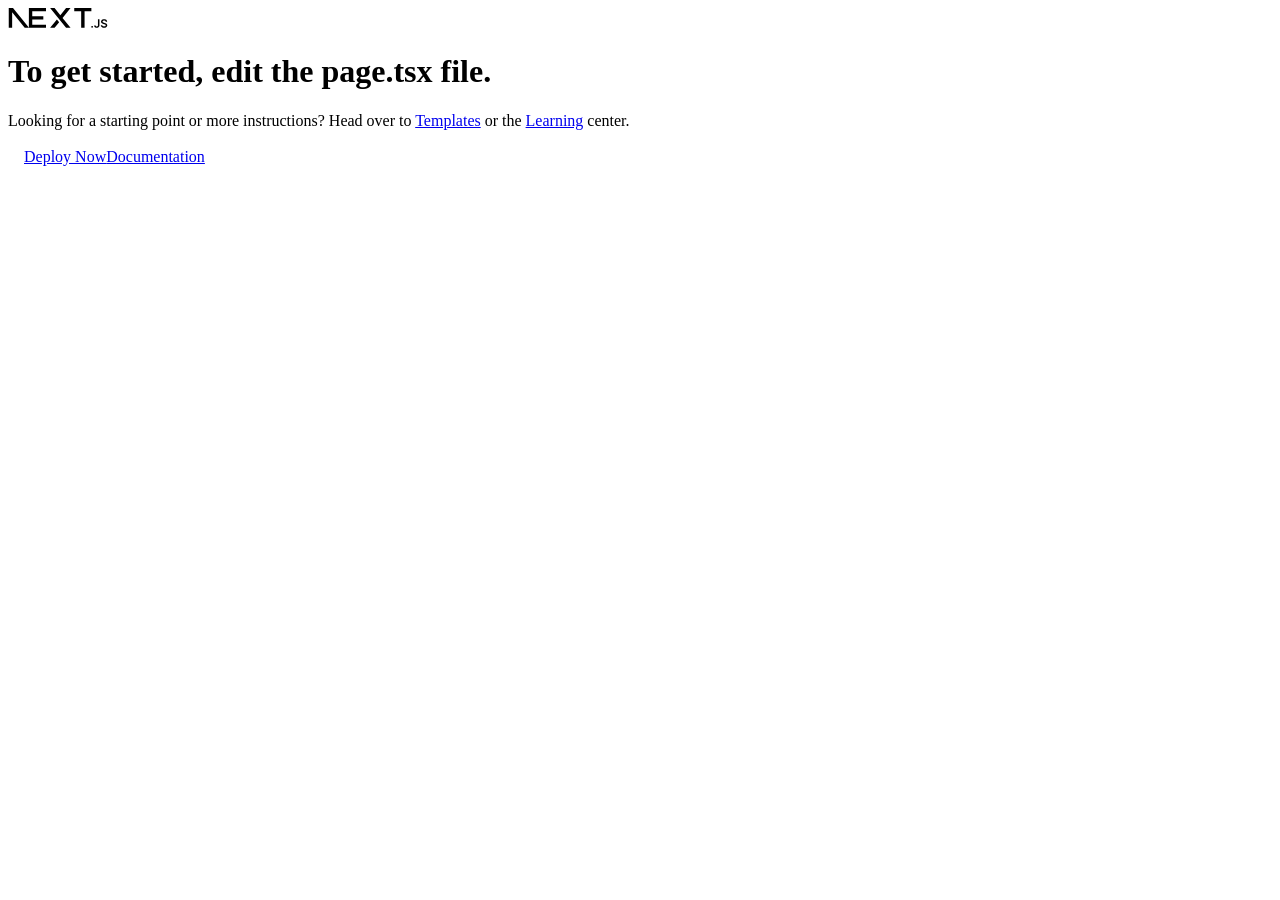
==== index.html @ 1e730a25 "initial page" ====
<!DOCTYPE html><!--tY1Fl5glXXkH0M3L_3btk--><html lang="en"><head><meta charSet="utf-8"/><meta name="viewport" content="width=device-width, initial-scale=1"/><link rel="preload" href="/Zhixuan-Zhang.github.io/_next/static/media/797e433ab948586e-s.p.dbea232f.woff2" as="font" crossorigin="" type="font/woff2"/><link rel="preload" href="/Zhixuan-Zhang.github.io/_next/static/media/caa3a2e1cccd8315-s.p.853070df.woff2" as="font" crossorigin="" type="font/woff2"/><link rel="preload" as="image" href="/next.svg"/><link rel="stylesheet" href="/Zhixuan-Zhang.github.io/_next/static/chunks/d05948bead110bdd.css" data-precedence="next"/><link rel="preload" as="script" fetchPriority="low" href="/Zhixuan-Zhang.github.io/_next/static/chunks/21a0a4061f3ab64d.js"/><script src="/Zhixuan-Zhang.github.io/_next/static/chunks/3a7ba59533961d35.js" async=""></script><script src="/Zhixuan-Zhang.github.io/_next/static/chunks/9881de44402d8ee3.js" async=""></script><script src="/Zhixuan-Zhang.github.io/_next/static/chunks/turbopack-8886aa9ecbf26e36.js" async=""></script><script src="/Zhixuan-Zhang.github.io/_next/static/chunks/ff1a16fafef87110.js" async=""></script><script src="/Zhixuan-Zhang.github.io/_next/static/chunks/d2be314c3ece3fbe.js" async=""></script><script src="/Zhixuan-Zhang.github.io/_next/static/chunks/2a23c6447fd58dde.js" async=""></script><meta name="next-size-adjust" content=""/><title>Create Next App</title><meta name="description" content="Generated by create next app"/><link rel="icon" href="/Zhixuan-Zhang.github.io/favicon.ico?favicon.0b3bf435.ico" sizes="256x256" type="image/x-icon"/><script src="/Zhixuan-Zhang.github.io/_next/static/chunks/a6dad97d9634a72d.js" noModule=""></script></head><body class="geist_a71539c9-module__T19VSG__variable geist_mono_8d43a2aa-module__8Li5zG__variable antialiased"><div hidden=""><!--$--><!--/$--></div><div class="flex min-h-screen items-center justify-center bg-zinc-50 font-sans dark:bg-black"><main class="flex min-h-screen w-full max-w-3xl flex-col items-center justify-between py-32 px-16 bg-white dark:bg-black sm:items-start"><img alt="Next.js logo" width="100" height="20" decoding="async" data-nimg="1" class="dark:invert" style="color:transparent" src="/next.svg"/><div class="flex flex-col items-center gap-6 text-center sm:items-start sm:text-left"><h1 class="max-w-xs text-3xl font-semibold leading-10 tracking-tight text-black dark:text-zinc-50">To get started, edit the page.tsx file.</h1><p class="max-w-md text-lg leading-8 text-zinc-600 dark:text-zinc-400">Looking for a starting point or more instructions? Head over to<!-- --> <a href="https://vercel.com/templates?framework=next.js&amp;utm_source=create-next-app&amp;utm_medium=appdir-template-tw&amp;utm_campaign=create-next-app" class="font-medium text-zinc-950 dark:text-zinc-50">Templates</a> <!-- -->or the<!-- --> <a href="https://nextjs.org/learn?utm_source=create-next-app&amp;utm_medium=appdir-template-tw&amp;utm_campaign=create-next-app" class="font-medium text-zinc-950 dark:text-zinc-50">Learning</a> <!-- -->center.</p></div><div class="flex flex-col gap-4 text-base font-medium sm:flex-row"><a class="flex h-12 w-full items-center justify-center gap-2 rounded-full bg-foreground px-5 text-background transition-colors hover:bg-[#383838] dark:hover:bg-[#ccc] md:w-[158px]" href="https://vercel.com/new?utm_source=create-next-app&amp;utm_medium=appdir-template-tw&amp;utm_campaign=create-next-app" target="_blank" rel="noopener noreferrer"><img alt="Vercel logomark" loading="lazy" width="16" height="16" decoding="async" data-nimg="1" class="dark:invert" style="color:transparent" src="/vercel.svg"/>Deploy Now</a><a class="flex h-12 w-full items-center justify-center rounded-full border border-solid border-black/[.08] px-5 transition-colors hover:border-transparent hover:bg-black/[.04] dark:border-white/[.145] dark:hover:bg-[#1a1a1a] md:w-[158px]" href="https://nextjs.org/docs?utm_source=create-next-app&amp;utm_medium=appdir-template-tw&amp;utm_campaign=create-next-app" target="_blank" rel="noopener noreferrer">Documentation</a></div></main></div><!--$--><!--/$--><script src="/Zhixuan-Zhang.github.io/_next/static/chunks/21a0a4061f3ab64d.js" id="_R_" async=""></script><script>(self.__next_f=self.__next_f||[]).push([0])</script><script>self.__next_f.push([1,"1:\"$Sreact.fragment\"\n2:I[39756,[\"/Zhixuan-Zhang.github.io/_next/static/chunks/ff1a16fafef87110.js\",\"/Zhixuan-Zhang.github.io/_next/static/chunks/d2be314c3ece3fbe.js\"],\"default\"]\n3:I[37457,[\"/Zhixuan-Zhang.github.io/_next/static/chunks/ff1a16fafef87110.js\",\"/Zhixuan-Zhang.github.io/_next/static/chunks/d2be314c3ece3fbe.js\"],\"default\"]\n4:I[5500,[\"/Zhixuan-Zhang.github.io/_next/static/chunks/2a23c6447fd58dde.js\"],\"Image\"]\n8:I[68027,[],\"default\"]\n:HL[\"/Zhixuan-Zhang.github.io/_next/static/chunks/d05948bead110bdd.css\",\"style\"]\n:HL[\"/Zhixuan-Zhang.github.io/_next/static/media/797e433ab948586e-s.p.dbea232f.woff2\",\"font\",{\"crossOrigin\":\"\",\"type\":\"font/woff2\"}]\n:HL[\"/Zhixuan-Zhang.github.io/_next/static/media/caa3a2e1cccd8315-s.p.853070df.woff2\",\"font\",{\"crossOrigin\":\"\",\"type\":\"font/woff2\"}]\n"])</script><script>self.__next_f.push([1,"0:{\"P\":null,\"b\":\"tY1Fl5glXXkH0M3L-3btk\",\"c\":[\"\",\"\"],\"q\":\"\",\"i\":false,\"f\":[[[\"\",{\"children\":[\"__PAGE__\",{}]},\"$undefined\",\"$undefined\",true],[[\"$\",\"$1\",\"c\",{\"children\":[[[\"$\",\"link\",\"0\",{\"rel\":\"stylesheet\",\"href\":\"/Zhixuan-Zhang.github.io/_next/static/chunks/d05948bead110bdd.css\",\"precedence\":\"next\",\"crossOrigin\":\"$undefined\",\"nonce\":\"$undefined\"}]],[\"$\",\"html\",null,{\"lang\":\"en\",\"children\":[\"$\",\"body\",null,{\"className\":\"geist_a71539c9-module__T19VSG__variable geist_mono_8d43a2aa-module__8Li5zG__variable antialiased\",\"children\":[\"$\",\"$L2\",null,{\"parallelRouterKey\":\"children\",\"error\":\"$undefined\",\"errorStyles\":\"$undefined\",\"errorScripts\":\"$undefined\",\"template\":[\"$\",\"$L3\",null,{}],\"templateStyles\":\"$undefined\",\"templateScripts\":\"$undefined\",\"notFound\":[[[\"$\",\"title\",null,{\"children\":\"404: This page could not be found.\"}],[\"$\",\"div\",null,{\"style\":{\"fontFamily\":\"system-ui,\\\"Segoe UI\\\",Roboto,Helvetica,Arial,sans-serif,\\\"Apple Color Emoji\\\",\\\"Segoe UI Emoji\\\"\",\"height\":\"100vh\",\"textAlign\":\"center\",\"display\":\"flex\",\"flexDirection\":\"column\",\"alignItems\":\"center\",\"justifyContent\":\"center\"},\"children\":[\"$\",\"div\",null,{\"children\":[[\"$\",\"style\",null,{\"dangerouslySetInnerHTML\":{\"__html\":\"body{color:#000;background:#fff;margin:0}.next-error-h1{border-right:1px solid rgba(0,0,0,.3)}@media (prefers-color-scheme:dark){body{color:#fff;background:#000}.next-error-h1{border-right:1px solid rgba(255,255,255,.3)}}\"}}],[\"$\",\"h1\",null,{\"className\":\"next-error-h1\",\"style\":{\"display\":\"inline-block\",\"margin\":\"0 20px 0 0\",\"padding\":\"0 23px 0 0\",\"fontSize\":24,\"fontWeight\":500,\"verticalAlign\":\"top\",\"lineHeight\":\"49px\"},\"children\":404}],[\"$\",\"div\",null,{\"style\":{\"display\":\"inline-block\"},\"children\":[\"$\",\"h2\",null,{\"style\":{\"fontSize\":14,\"fontWeight\":400,\"lineHeight\":\"49px\",\"margin\":0},\"children\":\"This page could not be found.\"}]}]]}]}]],[]],\"forbidden\":\"$undefined\",\"unauthorized\":\"$undefined\"}]}]}]]}],{\"children\":[[\"$\",\"$1\",\"c\",{\"children\":[[\"$\",\"div\",null,{\"className\":\"flex min-h-screen items-center justify-center bg-zinc-50 font-sans dark:bg-black\",\"children\":[\"$\",\"main\",null,{\"className\":\"flex min-h-screen w-full max-w-3xl flex-col items-center justify-between py-32 px-16 bg-white dark:bg-black sm:items-start\",\"children\":[[\"$\",\"$L4\",null,{\"className\":\"dark:invert\",\"src\":\"/next.svg\",\"alt\":\"Next.js logo\",\"width\":100,\"height\":20,\"priority\":true}],[\"$\",\"div\",null,{\"className\":\"flex flex-col items-center gap-6 text-center sm:items-start sm:text-left\",\"children\":[[\"$\",\"h1\",null,{\"className\":\"max-w-xs text-3xl font-semibold leading-10 tracking-tight text-black dark:text-zinc-50\",\"children\":\"To get started, edit the page.tsx file.\"}],[\"$\",\"p\",null,{\"className\":\"max-w-md text-lg leading-8 text-zinc-600 dark:text-zinc-400\",\"children\":[\"Looking for a starting point or more instructions? Head over to\",\" \",[\"$\",\"a\",null,{\"href\":\"https://vercel.com/templates?framework=next.js\u0026utm_source=create-next-app\u0026utm_medium=appdir-template-tw\u0026utm_campaign=create-next-app\",\"className\":\"font-medium text-zinc-950 dark:text-zinc-50\",\"children\":\"Templates\"}],\" \",\"or the\",\" \",[\"$\",\"a\",null,{\"href\":\"https://nextjs.org/learn?utm_source=create-next-app\u0026utm_medium=appdir-template-tw\u0026utm_campaign=create-next-app\",\"className\":\"font-medium text-zinc-950 dark:text-zinc-50\",\"children\":\"Learning\"}],\" \",\"center.\"]}]]}],[\"$\",\"div\",null,{\"className\":\"flex flex-col gap-4 text-base font-medium sm:flex-row\",\"children\":[[\"$\",\"a\",null,{\"className\":\"flex h-12 w-full items-center justify-center gap-2 rounded-full bg-foreground px-5 text-background transition-colors hover:bg-[#383838] dark:hover:bg-[#ccc] md:w-[158px]\",\"href\":\"https://vercel.com/new?utm_source=create-next-app\u0026utm_medium=appdir-template-tw\u0026utm_campaign=create-next-app\",\"target\":\"_blank\",\"rel\":\"noopener noreferrer\",\"children\":[[\"$\",\"$L4\",null,{\"className\":\"dark:invert\",\"src\":\"/vercel.svg\",\"alt\":\"Vercel logomark\",\"width\":16,\"height\":16}],\"Deploy Now\"]}],[\"$\",\"a\",null,{\"className\":\"flex h-12 w-full items-center justify-center rounded-full border border-solid border-black/[.08] px-5 transition-colors hover:border-transparent hover:bg-black/[.04] dark:border-white/[.145] dark:hover:bg-[#1a1a1a] md:w-[158px]\",\"href\":\"https://nextjs.org/docs?utm_source=create-next-app\u0026utm_medium=appdir-template-tw\u0026utm_campaign=create-next-app\",\"target\":\"_blank\",\"rel\":\"noopener noreferrer\",\"children\":\"Documentation\"}]]}]]}]}],[\"$L5\"],\"$L6\"]}],{},null,false,false]},null,false,false],\"$L7\",false]],\"m\":\"$undefined\",\"G\":[\"$8\",[]],\"S\":true}\n"])</script><script>self.__next_f.push([1,"9:I[97367,[\"/Zhixuan-Zhang.github.io/_next/static/chunks/ff1a16fafef87110.js\",\"/Zhixuan-Zhang.github.io/_next/static/chunks/d2be314c3ece3fbe.js\"],\"OutletBoundary\"]\na:\"$Sreact.suspense\"\nc:I[97367,[\"/Zhixuan-Zhang.github.io/_next/static/chunks/ff1a16fafef87110.js\",\"/Zhixuan-Zhang.github.io/_next/static/chunks/d2be314c3ece3fbe.js\"],\"ViewportBoundary\"]\ne:I[97367,[\"/Zhixuan-Zhang.github.io/_next/static/chunks/ff1a16fafef87110.js\",\"/Zhixuan-Zhang.github.io/_next/static/chunks/d2be314c3ece3fbe.js\"],\"MetadataBoundary\"]\n5:[\"$\",\"script\",\"script-0\",{\"src\":\"/Zhixuan-Zhang.github.io/_next/static/chunks/2a23c6447fd58dde.js\",\"async\":true,\"nonce\":\"$undefined\"}]\n6:[\"$\",\"$L9\",null,{\"children\":[\"$\",\"$a\",null,{\"name\":\"Next.MetadataOutlet\",\"children\":\"$@b\"}]}]\n7:[\"$\",\"$1\",\"h\",{\"children\":[null,[\"$\",\"$Lc\",null,{\"children\":\"$Ld\"}],[\"$\",\"div\",null,{\"hidden\":true,\"children\":[\"$\",\"$Le\",null,{\"children\":[\"$\",\"$a\",null,{\"name\":\"Next.Metadata\",\"children\":\"$Lf\"}]}]}],[\"$\",\"meta\",null,{\"name\":\"next-size-adjust\",\"content\":\"\"}]]}]\n"])</script><script>self.__next_f.push([1,"d:[[\"$\",\"meta\",\"0\",{\"charSet\":\"utf-8\"}],[\"$\",\"meta\",\"1\",{\"name\":\"viewport\",\"content\":\"width=device-width, initial-scale=1\"}]]\n"])</script><script>self.__next_f.push([1,"10:I[27201,[\"/Zhixuan-Zhang.github.io/_next/static/chunks/ff1a16fafef87110.js\",\"/Zhixuan-Zhang.github.io/_next/static/chunks/d2be314c3ece3fbe.js\"],\"IconMark\"]\nb:null\nf:[[\"$\",\"title\",\"0\",{\"children\":\"Create Next App\"}],[\"$\",\"meta\",\"1\",{\"name\":\"description\",\"content\":\"Generated by create next app\"}],[\"$\",\"link\",\"2\",{\"rel\":\"icon\",\"href\":\"/Zhixuan-Zhang.github.io/favicon.ico?favicon.0b3bf435.ico\",\"sizes\":\"256x256\",\"type\":\"image/x-icon\"}],[\"$\",\"$L10\",\"3\",{}]]\n"])</script></body></html>
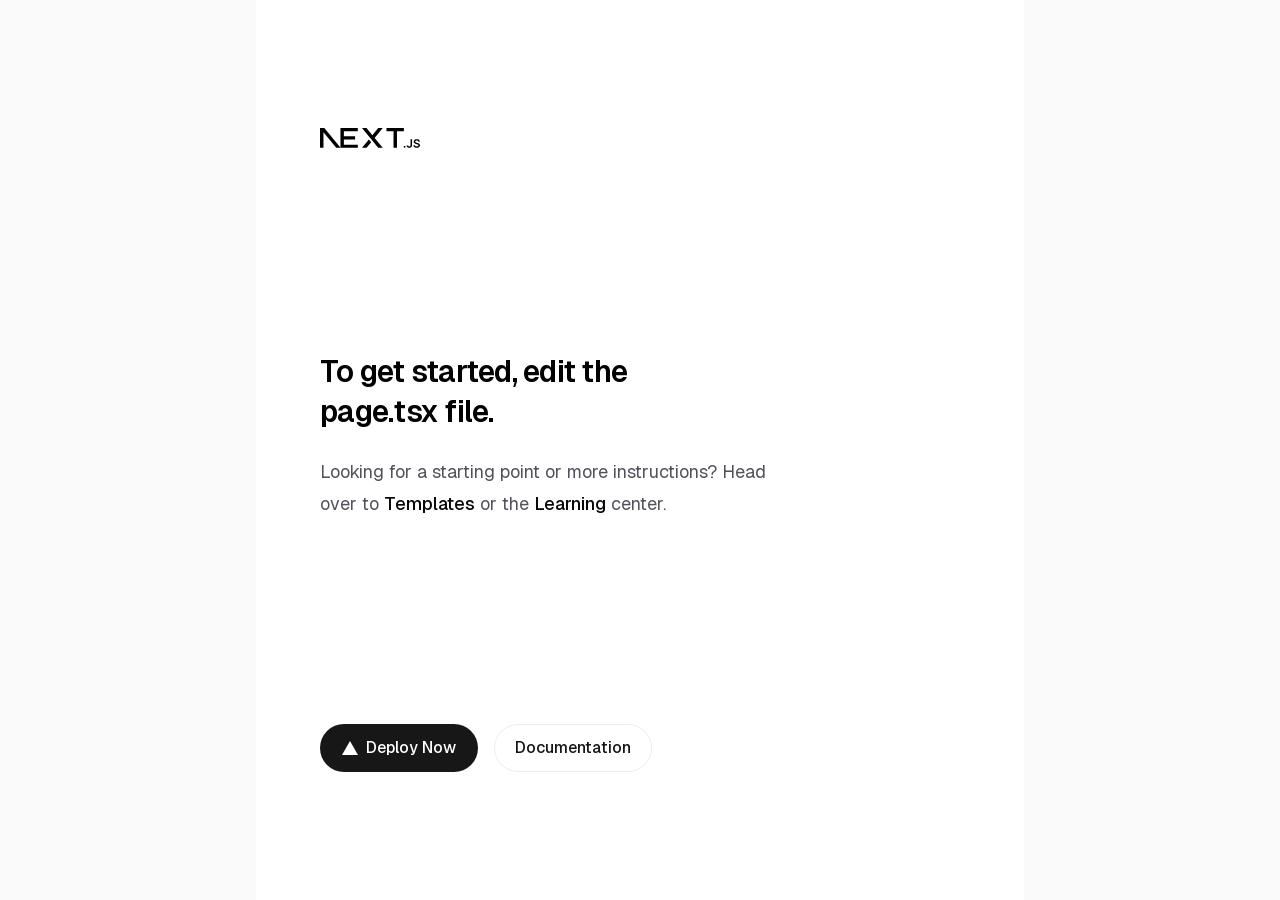
==== commit fd6cd23c: "update js to ts" ====
--- a/index.html
+++ b/index.html
@@ -1 +1 @@
-<!DOCTYPE html><!--tY1Fl5glXXkH0M3L_3btk--><html lang="en"><head><meta charSet="utf-8"/><meta name="viewport" content="width=device-width, initial-scale=1"/><link rel="preload" href="/Zhixuan-Zhang.github.io/_next/static/media/797e433ab948586e-s.p.dbea232f.woff2" as="font" crossorigin="" type="font/woff2"/><link rel="preload" href="/Zhixuan-Zhang.github.io/_next/static/media/caa3a2e1cccd8315-s.p.853070df.woff2" as="font" crossorigin="" type="font/woff2"/><link rel="preload" as="image" href="/next.svg"/><link rel="stylesheet" href="/Zhixuan-Zhang.github.io/_next/static/chunks/d05948bead110bdd.css" data-precedence="next"/><link rel="preload" as="script" fetchPriority="low" href="/Zhixuan-Zhang.github.io/_next/static/chunks/21a0a4061f3ab64d.js"/><script src="/Zhixuan-Zhang.github.io/_next/static/chunks/3a7ba59533961d35.js" async=""></script><script src="/Zhixuan-Zhang.github.io/_next/static/chunks/9881de44402d8ee3.js" async=""></script><script src="/Zhixuan-Zhang.github.io/_next/static/chunks/turbopack-8886aa9ecbf26e36.js" async=""></script><script src="/Zhixuan-Zhang.github.io/_next/static/chunks/ff1a16fafef87110.js" async=""></script><script src="/Zhixuan-Zhang.github.io/_next/static/chunks/d2be314c3ece3fbe.js" async=""></script><script src="/Zhixuan-Zhang.github.io/_next/static/chunks/2a23c6447fd58dde.js" async=""></script><meta name="next-size-adjust" content=""/><title>Create Next App</title><meta name="description" content="Generated by create next app"/><link rel="icon" href="/Zhixuan-Zhang.github.io/favicon.ico?favicon.0b3bf435.ico" sizes="256x256" type="image/x-icon"/><script src="/Zhixuan-Zhang.github.io/_next/static/chunks/a6dad97d9634a72d.js" noModule=""></script></head><body class="geist_a71539c9-module__T19VSG__variable geist_mono_8d43a2aa-module__8Li5zG__variable antialiased"><div hidden=""><!--$--><!--/$--></div><div class="flex min-h-screen items-center justify-center bg-zinc-50 font-sans dark:bg-black"><main class="flex min-h-screen w-full max-w-3xl flex-col items-center justify-between py-32 px-16 bg-white dark:bg-black sm:items-start"><img alt="Next.js logo" width="100" height="20" decoding="async" data-nimg="1" class="dark:invert" style="color:transparent" src="/next.svg"/><div class="flex flex-col items-center gap-6 text-center sm:items-start sm:text-left"><h1 class="max-w-xs text-3xl font-semibold leading-10 tracking-tight text-black dark:text-zinc-50">To get started, edit the page.tsx file.</h1><p class="max-w-md text-lg leading-8 text-zinc-600 dark:text-zinc-400">Looking for a starting point or more instructions? Head over to<!-- --> <a href="https://vercel.com/templates?framework=next.js&amp;utm_source=create-next-app&amp;utm_medium=appdir-template-tw&amp;utm_campaign=create-next-app" class="font-medium text-zinc-950 dark:text-zinc-50">Templates</a> <!-- -->or the<!-- --> <a href="https://nextjs.org/learn?utm_source=create-next-app&amp;utm_medium=appdir-template-tw&amp;utm_campaign=create-next-app" class="font-medium text-zinc-950 dark:text-zinc-50">Learning</a> <!-- -->center.</p></div><div class="flex flex-col gap-4 text-base font-medium sm:flex-row"><a class="flex h-12 w-full items-center justify-center gap-2 rounded-full bg-foreground px-5 text-background transition-colors hover:bg-[#383838] dark:hover:bg-[#ccc] md:w-[158px]" href="https://vercel.com/new?utm_source=create-next-app&amp;utm_medium=appdir-template-tw&amp;utm_campaign=create-next-app" target="_blank" rel="noopener noreferrer"><img alt="Vercel logomark" loading="lazy" width="16" height="16" decoding="async" data-nimg="1" class="dark:invert" style="color:transparent" src="/vercel.svg"/>Deploy Now</a><a class="flex h-12 w-full items-center justify-center rounded-full border border-solid border-black/[.08] px-5 transition-colors hover:border-transparent hover:bg-black/[.04] dark:border-white/[.145] dark:hover:bg-[#1a1a1a] md:w-[158px]" href="https://nextjs.org/docs?utm_source=create-next-app&amp;utm_medium=appdir-template-tw&amp;utm_campaign=create-next-app" target="_blank" rel="noopener noreferrer">Documentation</a></div></main></div><!--$--><!--/$--><script src="/Zhixuan-Zhang.github.io/_next/static/chunks/21a0a4061f3ab64d.js" id="_R_" async=""></script><script>(self.__next_f=self.__next_f||[]).push([0])</script><script>self.__next_f.push([1,"1:\"$Sreact.fragment\"\n2:I[39756,[\"/Zhixuan-Zhang.github.io/_next/static/chunks/ff1a16fafef87110.js\",\"/Zhixuan-Zhang.github.io/_next/static/chunks/d2be314c3ece3fbe.js\"],\"default\"]\n3:I[37457,[\"/Zhixuan-Zhang.github.io/_next/static/chunks/ff1a16fafef87110.js\",\"/Zhixuan-Zhang.github.io/_next/static/chunks/d2be314c3ece3fbe.js\"],\"default\"]\n4:I[5500,[\"/Zhixuan-Zhang.github.io/_next/static/chunks/2a23c6447fd58dde.js\"],\"Image\"]\n8:I[68027,[],\"default\"]\n:HL[\"/Zhixuan-Zhang.github.io/_next/static/chunks/d05948bead110bdd.css\",\"style\"]\n:HL[\"/Zhixuan-Zhang.github.io/_next/static/media/797e433ab948586e-s.p.dbea232f.woff2\",\"font\",{\"crossOrigin\":\"\",\"type\":\"font/woff2\"}]\n:HL[\"/Zhixuan-Zhang.github.io/_next/static/media/caa3a2e1cccd8315-s.p.853070df.woff2\",\"font\",{\"crossOrigin\":\"\",\"type\":\"font/woff2\"}]\n"])</script><script>self.__next_f.push([1,"0:{\"P\":null,\"b\":\"tY1Fl5glXXkH0M3L-3btk\",\"c\":[\"\",\"\"],\"q\":\"\",\"i\":false,\"f\":[[[\"\",{\"children\":[\"__PAGE__\",{}]},\"$undefined\",\"$undefined\",true],[[\"$\",\"$1\",\"c\",{\"children\":[[[\"$\",\"link\",\"0\",{\"rel\":\"stylesheet\",\"href\":\"/Zhixuan-Zhang.github.io/_next/static/chunks/d05948bead110bdd.css\",\"precedence\":\"next\",\"crossOrigin\":\"$undefined\",\"nonce\":\"$undefined\"}]],[\"$\",\"html\",null,{\"lang\":\"en\",\"children\":[\"$\",\"body\",null,{\"className\":\"geist_a71539c9-module__T19VSG__variable geist_mono_8d43a2aa-module__8Li5zG__variable antialiased\",\"children\":[\"$\",\"$L2\",null,{\"parallelRouterKey\":\"children\",\"error\":\"$undefined\",\"errorStyles\":\"$undefined\",\"errorScripts\":\"$undefined\",\"template\":[\"$\",\"$L3\",null,{}],\"templateStyles\":\"$undefined\",\"templateScripts\":\"$undefined\",\"notFound\":[[[\"$\",\"title\",null,{\"children\":\"404: This page could not be found.\"}],[\"$\",\"div\",null,{\"style\":{\"fontFamily\":\"system-ui,\\\"Segoe UI\\\",Roboto,Helvetica,Arial,sans-serif,\\\"Apple Color Emoji\\\",\\\"Segoe UI Emoji\\\"\",\"height\":\"100vh\",\"textAlign\":\"center\",\"display\":\"flex\",\"flexDirection\":\"column\",\"alignItems\":\"center\",\"justifyContent\":\"center\"},\"children\":[\"$\",\"div\",null,{\"children\":[[\"$\",\"style\",null,{\"dangerouslySetInnerHTML\":{\"__html\":\"body{color:#000;background:#fff;margin:0}.next-error-h1{border-right:1px solid rgba(0,0,0,.3)}@media (prefers-color-scheme:dark){body{color:#fff;background:#000}.next-error-h1{border-right:1px solid rgba(255,255,255,.3)}}\"}}],[\"$\",\"h1\",null,{\"className\":\"next-error-h1\",\"style\":{\"display\":\"inline-block\",\"margin\":\"0 20px 0 0\",\"padding\":\"0 23px 0 0\",\"fontSize\":24,\"fontWeight\":500,\"verticalAlign\":\"top\",\"lineHeight\":\"49px\"},\"children\":404}],[\"$\",\"div\",null,{\"style\":{\"display\":\"inline-block\"},\"children\":[\"$\",\"h2\",null,{\"style\":{\"fontSize\":14,\"fontWeight\":400,\"lineHeight\":\"49px\",\"margin\":0},\"children\":\"This page could not be found.\"}]}]]}]}]],[]],\"forbidden\":\"$undefined\",\"unauthorized\":\"$undefined\"}]}]}]]}],{\"children\":[[\"$\",\"$1\",\"c\",{\"children\":[[\"$\",\"div\",null,{\"className\":\"flex min-h-screen items-center justify-center bg-zinc-50 font-sans dark:bg-black\",\"children\":[\"$\",\"main\",null,{\"className\":\"flex min-h-screen w-full max-w-3xl flex-col items-center justify-between py-32 px-16 bg-white dark:bg-black sm:items-start\",\"children\":[[\"$\",\"$L4\",null,{\"className\":\"dark:invert\",\"src\":\"/next.svg\",\"alt\":\"Next.js logo\",\"width\":100,\"height\":20,\"priority\":true}],[\"$\",\"div\",null,{\"className\":\"flex flex-col items-center gap-6 text-center sm:items-start sm:text-left\",\"children\":[[\"$\",\"h1\",null,{\"className\":\"max-w-xs text-3xl font-semibold leading-10 tracking-tight text-black dark:text-zinc-50\",\"children\":\"To get started, edit the page.tsx file.\"}],[\"$\",\"p\",null,{\"className\":\"max-w-md text-lg leading-8 text-zinc-600 dark:text-zinc-400\",\"children\":[\"Looking for a starting point or more instructions? Head over to\",\" \",[\"$\",\"a\",null,{\"href\":\"https://vercel.com/templates?framework=next.js\u0026utm_source=create-next-app\u0026utm_medium=appdir-template-tw\u0026utm_campaign=create-next-app\",\"className\":\"font-medium text-zinc-950 dark:text-zinc-50\",\"children\":\"Templates\"}],\" \",\"or the\",\" \",[\"$\",\"a\",null,{\"href\":\"https://nextjs.org/learn?utm_source=create-next-app\u0026utm_medium=appdir-template-tw\u0026utm_campaign=create-next-app\",\"className\":\"font-medium text-zinc-950 dark:text-zinc-50\",\"children\":\"Learning\"}],\" \",\"center.\"]}]]}],[\"$\",\"div\",null,{\"className\":\"flex flex-col gap-4 text-base font-medium sm:flex-row\",\"children\":[[\"$\",\"a\",null,{\"className\":\"flex h-12 w-full items-center justify-center gap-2 rounded-full bg-foreground px-5 text-background transition-colors hover:bg-[#383838] dark:hover:bg-[#ccc] md:w-[158px]\",\"href\":\"https://vercel.com/new?utm_source=create-next-app\u0026utm_medium=appdir-template-tw\u0026utm_campaign=create-next-app\",\"target\":\"_blank\",\"rel\":\"noopener noreferrer\",\"children\":[[\"$\",\"$L4\",null,{\"className\":\"dark:invert\",\"src\":\"/vercel.svg\",\"alt\":\"Vercel logomark\",\"width\":16,\"height\":16}],\"Deploy Now\"]}],[\"$\",\"a\",null,{\"className\":\"flex h-12 w-full items-center justify-center rounded-full border border-solid border-black/[.08] px-5 transition-colors hover:border-transparent hover:bg-black/[.04] dark:border-white/[.145] dark:hover:bg-[#1a1a1a] md:w-[158px]\",\"href\":\"https://nextjs.org/docs?utm_source=create-next-app\u0026utm_medium=appdir-template-tw\u0026utm_campaign=create-next-app\",\"target\":\"_blank\",\"rel\":\"noopener noreferrer\",\"children\":\"Documentation\"}]]}]]}]}],[\"$L5\"],\"$L6\"]}],{},null,false,false]},null,false,false],\"$L7\",false]],\"m\":\"$undefined\",\"G\":[\"$8\",[]],\"S\":true}\n"])</script><script>self.__next_f.push([1,"9:I[97367,[\"/Zhixuan-Zhang.github.io/_next/static/chunks/ff1a16fafef87110.js\",\"/Zhixuan-Zhang.github.io/_next/static/chunks/d2be314c3ece3fbe.js\"],\"OutletBoundary\"]\na:\"$Sreact.suspense\"\nc:I[97367,[\"/Zhixuan-Zhang.github.io/_next/static/chunks/ff1a16fafef87110.js\",\"/Zhixuan-Zhang.github.io/_next/static/chunks/d2be314c3ece3fbe.js\"],\"ViewportBoundary\"]\ne:I[97367,[\"/Zhixuan-Zhang.github.io/_next/static/chunks/ff1a16fafef87110.js\",\"/Zhixuan-Zhang.github.io/_next/static/chunks/d2be314c3ece3fbe.js\"],\"MetadataBoundary\"]\n5:[\"$\",\"script\",\"script-0\",{\"src\":\"/Zhixuan-Zhang.github.io/_next/static/chunks/2a23c6447fd58dde.js\",\"async\":true,\"nonce\":\"$undefined\"}]\n6:[\"$\",\"$L9\",null,{\"children\":[\"$\",\"$a\",null,{\"name\":\"Next.MetadataOutlet\",\"children\":\"$@b\"}]}]\n7:[\"$\",\"$1\",\"h\",{\"children\":[null,[\"$\",\"$Lc\",null,{\"children\":\"$Ld\"}],[\"$\",\"div\",null,{\"hidden\":true,\"children\":[\"$\",\"$Le\",null,{\"children\":[\"$\",\"$a\",null,{\"name\":\"Next.Metadata\",\"children\":\"$Lf\"}]}]}],[\"$\",\"meta\",null,{\"name\":\"next-size-adjust\",\"content\":\"\"}]]}]\n"])</script><script>self.__next_f.push([1,"d:[[\"$\",\"meta\",\"0\",{\"charSet\":\"utf-8\"}],[\"$\",\"meta\",\"1\",{\"name\":\"viewport\",\"content\":\"width=device-width, initial-scale=1\"}]]\n"])</script><script>self.__next_f.push([1,"10:I[27201,[\"/Zhixuan-Zhang.github.io/_next/static/chunks/ff1a16fafef87110.js\",\"/Zhixuan-Zhang.github.io/_next/static/chunks/d2be314c3ece3fbe.js\"],\"IconMark\"]\nb:null\nf:[[\"$\",\"title\",\"0\",{\"children\":\"Create Next App\"}],[\"$\",\"meta\",\"1\",{\"name\":\"description\",\"content\":\"Generated by create next app\"}],[\"$\",\"link\",\"2\",{\"rel\":\"icon\",\"href\":\"/Zhixuan-Zhang.github.io/favicon.ico?favicon.0b3bf435.ico\",\"sizes\":\"256x256\",\"type\":\"image/x-icon\"}],[\"$\",\"$L10\",\"3\",{}]]\n"])</script></body></html>+<!DOCTYPE html><!--RAiGmCmJ0ZNGTxFvqJCIL--><html lang="en"><head><meta charSet="utf-8"/><meta name="viewport" content="width=device-width, initial-scale=1"/><link rel="preload" href="/_next/static/media/797e433ab948586e-s.p.dbea232f.woff2" as="font" crossorigin="" type="font/woff2"/><link rel="preload" href="/_next/static/media/caa3a2e1cccd8315-s.p.853070df.woff2" as="font" crossorigin="" type="font/woff2"/><link rel="preload" as="image" href="/next.svg"/><link rel="stylesheet" href="/_next/static/chunks/d05948bead110bdd.css" data-precedence="next"/><link rel="preload" as="script" fetchPriority="low" href="/_next/static/chunks/21a0a4061f3ab64d.js"/><script src="/_next/static/chunks/3a7ba59533961d35.js" async=""></script><script src="/_next/static/chunks/c14890ef0997f7e6.js" async=""></script><script src="/_next/static/chunks/turbopack-49bebb69b74afb53.js" async=""></script><script src="/_next/static/chunks/ff1a16fafef87110.js" async=""></script><script src="/_next/static/chunks/d2be314c3ece3fbe.js" async=""></script><script src="/_next/static/chunks/9ee9c46df6a0ee7f.js" async=""></script><meta name="next-size-adjust" content=""/><title>Create Next App</title><meta name="description" content="Generated by create next app"/><link rel="icon" href="/favicon.ico?favicon.0b3bf435.ico" sizes="256x256" type="image/x-icon"/><script src="/_next/static/chunks/a6dad97d9634a72d.js" noModule=""></script></head><body class="geist_a71539c9-module__T19VSG__variable geist_mono_8d43a2aa-module__8Li5zG__variable antialiased"><div hidden=""><!--$--><!--/$--></div><div class="flex min-h-screen items-center justify-center bg-zinc-50 font-sans dark:bg-black"><main class="flex min-h-screen w-full max-w-3xl flex-col items-center justify-between py-32 px-16 bg-white dark:bg-black sm:items-start"><img alt="Next.js logo" width="100" height="20" decoding="async" data-nimg="1" class="dark:invert" style="color:transparent" src="/next.svg"/><div class="flex flex-col items-center gap-6 text-center sm:items-start sm:text-left"><h1 class="max-w-xs text-3xl font-semibold leading-10 tracking-tight text-black dark:text-zinc-50">To get started, edit the page.tsx file.</h1><p class="max-w-md text-lg leading-8 text-zinc-600 dark:text-zinc-400">Looking for a starting point or more instructions? Head over to<!-- --> <a href="https://vercel.com/templates?framework=next.js&amp;utm_source=create-next-app&amp;utm_medium=appdir-template-tw&amp;utm_campaign=create-next-app" class="font-medium text-zinc-950 dark:text-zinc-50">Templates</a> <!-- -->or the<!-- --> <a href="https://nextjs.org/learn?utm_source=create-next-app&amp;utm_medium=appdir-template-tw&amp;utm_campaign=create-next-app" class="font-medium text-zinc-950 dark:text-zinc-50">Learning</a> <!-- -->center.</p></div><div class="flex flex-col gap-4 text-base font-medium sm:flex-row"><a class="flex h-12 w-full items-center justify-center gap-2 rounded-full bg-foreground px-5 text-background transition-colors hover:bg-[#383838] dark:hover:bg-[#ccc] md:w-[158px]" href="https://vercel.com/new?utm_source=create-next-app&amp;utm_medium=appdir-template-tw&amp;utm_campaign=create-next-app" target="_blank" rel="noopener noreferrer"><img alt="Vercel logomark" loading="lazy" width="16" height="16" decoding="async" data-nimg="1" class="dark:invert" style="color:transparent" src="/vercel.svg"/>Deploy Now</a><a class="flex h-12 w-full items-center justify-center rounded-full border border-solid border-black/[.08] px-5 transition-colors hover:border-transparent hover:bg-black/[.04] dark:border-white/[.145] dark:hover:bg-[#1a1a1a] md:w-[158px]" href="https://nextjs.org/docs?utm_source=create-next-app&amp;utm_medium=appdir-template-tw&amp;utm_campaign=create-next-app" target="_blank" rel="noopener noreferrer">Documentation</a></div></main></div><!--$--><!--/$--><script src="/_next/static/chunks/21a0a4061f3ab64d.js" id="_R_" async=""></script><script>(self.__next_f=self.__next_f||[]).push([0])</script><script>self.__next_f.push([1,"1:\"$Sreact.fragment\"\n2:I[39756,[\"/_next/static/chunks/ff1a16fafef87110.js\",\"/_next/static/chunks/d2be314c3ece3fbe.js\"],\"default\"]\n3:I[37457,[\"/_next/static/chunks/ff1a16fafef87110.js\",\"/_next/static/chunks/d2be314c3ece3fbe.js\"],\"default\"]\n4:I[5500,[\"/_next/static/chunks/9ee9c46df6a0ee7f.js\"],\"Image\"]\n8:I[68027,[],\"default\"]\n:HL[\"/_next/static/chunks/d05948bead110bdd.css\",\"style\"]\n:HL[\"/_next/static/media/797e433ab948586e-s.p.dbea232f.woff2\",\"font\",{\"crossOrigin\":\"\",\"type\":\"font/woff2\"}]\n:HL[\"/_next/static/media/caa3a2e1cccd8315-s.p.853070df.woff2\",\"font\",{\"crossOrigin\":\"\",\"type\":\"font/woff2\"}]\n"])</script><script>self.__next_f.push([1,"0:{\"P\":null,\"b\":\"RAiGmCmJ0ZNGTxFvqJCIL\",\"c\":[\"\",\"\"],\"q\":\"\",\"i\":false,\"f\":[[[\"\",{\"children\":[\"__PAGE__\",{}]},\"$undefined\",\"$undefined\",true],[[\"$\",\"$1\",\"c\",{\"children\":[[[\"$\",\"link\",\"0\",{\"rel\":\"stylesheet\",\"href\":\"/_next/static/chunks/d05948bead110bdd.css\",\"precedence\":\"next\",\"crossOrigin\":\"$undefined\",\"nonce\":\"$undefined\"}]],[\"$\",\"html\",null,{\"lang\":\"en\",\"children\":[\"$\",\"body\",null,{\"className\":\"geist_a71539c9-module__T19VSG__variable geist_mono_8d43a2aa-module__8Li5zG__variable antialiased\",\"children\":[\"$\",\"$L2\",null,{\"parallelRouterKey\":\"children\",\"error\":\"$undefined\",\"errorStyles\":\"$undefined\",\"errorScripts\":\"$undefined\",\"template\":[\"$\",\"$L3\",null,{}],\"templateStyles\":\"$undefined\",\"templateScripts\":\"$undefined\",\"notFound\":[[[\"$\",\"title\",null,{\"children\":\"404: This page could not be found.\"}],[\"$\",\"div\",null,{\"style\":{\"fontFamily\":\"system-ui,\\\"Segoe UI\\\",Roboto,Helvetica,Arial,sans-serif,\\\"Apple Color Emoji\\\",\\\"Segoe UI Emoji\\\"\",\"height\":\"100vh\",\"textAlign\":\"center\",\"display\":\"flex\",\"flexDirection\":\"column\",\"alignItems\":\"center\",\"justifyContent\":\"center\"},\"children\":[\"$\",\"div\",null,{\"children\":[[\"$\",\"style\",null,{\"dangerouslySetInnerHTML\":{\"__html\":\"body{color:#000;background:#fff;margin:0}.next-error-h1{border-right:1px solid rgba(0,0,0,.3)}@media (prefers-color-scheme:dark){body{color:#fff;background:#000}.next-error-h1{border-right:1px solid rgba(255,255,255,.3)}}\"}}],[\"$\",\"h1\",null,{\"className\":\"next-error-h1\",\"style\":{\"display\":\"inline-block\",\"margin\":\"0 20px 0 0\",\"padding\":\"0 23px 0 0\",\"fontSize\":24,\"fontWeight\":500,\"verticalAlign\":\"top\",\"lineHeight\":\"49px\"},\"children\":404}],[\"$\",\"div\",null,{\"style\":{\"display\":\"inline-block\"},\"children\":[\"$\",\"h2\",null,{\"style\":{\"fontSize\":14,\"fontWeight\":400,\"lineHeight\":\"49px\",\"margin\":0},\"children\":\"This page could not be found.\"}]}]]}]}]],[]],\"forbidden\":\"$undefined\",\"unauthorized\":\"$undefined\"}]}]}]]}],{\"children\":[[\"$\",\"$1\",\"c\",{\"children\":[[\"$\",\"div\",null,{\"className\":\"flex min-h-screen items-center justify-center bg-zinc-50 font-sans dark:bg-black\",\"children\":[\"$\",\"main\",null,{\"className\":\"flex min-h-screen w-full max-w-3xl flex-col items-center justify-between py-32 px-16 bg-white dark:bg-black sm:items-start\",\"children\":[[\"$\",\"$L4\",null,{\"className\":\"dark:invert\",\"src\":\"/next.svg\",\"alt\":\"Next.js logo\",\"width\":100,\"height\":20,\"priority\":true}],[\"$\",\"div\",null,{\"className\":\"flex flex-col items-center gap-6 text-center sm:items-start sm:text-left\",\"children\":[[\"$\",\"h1\",null,{\"className\":\"max-w-xs text-3xl font-semibold leading-10 tracking-tight text-black dark:text-zinc-50\",\"children\":\"To get started, edit the page.tsx file.\"}],[\"$\",\"p\",null,{\"className\":\"max-w-md text-lg leading-8 text-zinc-600 dark:text-zinc-400\",\"children\":[\"Looking for a starting point or more instructions? Head over to\",\" \",[\"$\",\"a\",null,{\"href\":\"https://vercel.com/templates?framework=next.js\u0026utm_source=create-next-app\u0026utm_medium=appdir-template-tw\u0026utm_campaign=create-next-app\",\"className\":\"font-medium text-zinc-950 dark:text-zinc-50\",\"children\":\"Templates\"}],\" \",\"or the\",\" \",[\"$\",\"a\",null,{\"href\":\"https://nextjs.org/learn?utm_source=create-next-app\u0026utm_medium=appdir-template-tw\u0026utm_campaign=create-next-app\",\"className\":\"font-medium text-zinc-950 dark:text-zinc-50\",\"children\":\"Learning\"}],\" \",\"center.\"]}]]}],[\"$\",\"div\",null,{\"className\":\"flex flex-col gap-4 text-base font-medium sm:flex-row\",\"children\":[[\"$\",\"a\",null,{\"className\":\"flex h-12 w-full items-center justify-center gap-2 rounded-full bg-foreground px-5 text-background transition-colors hover:bg-[#383838] dark:hover:bg-[#ccc] md:w-[158px]\",\"href\":\"https://vercel.com/new?utm_source=create-next-app\u0026utm_medium=appdir-template-tw\u0026utm_campaign=create-next-app\",\"target\":\"_blank\",\"rel\":\"noopener noreferrer\",\"children\":[[\"$\",\"$L4\",null,{\"className\":\"dark:invert\",\"src\":\"/vercel.svg\",\"alt\":\"Vercel logomark\",\"width\":16,\"height\":16}],\"Deploy Now\"]}],[\"$\",\"a\",null,{\"className\":\"flex h-12 w-full items-center justify-center rounded-full border border-solid border-black/[.08] px-5 transition-colors hover:border-transparent hover:bg-black/[.04] dark:border-white/[.145] dark:hover:bg-[#1a1a1a] md:w-[158px]\",\"href\":\"https://nextjs.org/docs?utm_source=create-next-app\u0026utm_medium=appdir-template-tw\u0026utm_campaign=create-next-app\",\"target\":\"_blank\",\"rel\":\"noopener noreferrer\",\"children\":\"Documentation\"}]]}]]}]}],[\"$L5\"],\"$L6\"]}],{},null,false,false]},null,false,false],\"$L7\",false]],\"m\":\"$undefined\",\"G\":[\"$8\",[]],\"S\":true}\n"])</script><script>self.__next_f.push([1,"9:I[97367,[\"/_next/static/chunks/ff1a16fafef87110.js\",\"/_next/static/chunks/d2be314c3ece3fbe.js\"],\"OutletBoundary\"]\na:\"$Sreact.suspense\"\nc:I[97367,[\"/_next/static/chunks/ff1a16fafef87110.js\",\"/_next/static/chunks/d2be314c3ece3fbe.js\"],\"ViewportBoundary\"]\ne:I[97367,[\"/_next/static/chunks/ff1a16fafef87110.js\",\"/_next/static/chunks/d2be314c3ece3fbe.js\"],\"MetadataBoundary\"]\n5:[\"$\",\"script\",\"script-0\",{\"src\":\"/_next/static/chunks/9ee9c46df6a0ee7f.js\",\"async\":true,\"nonce\":\"$undefined\"}]\n6:[\"$\",\"$L9\",null,{\"children\":[\"$\",\"$a\",null,{\"name\":\"Next.MetadataOutlet\",\"children\":\"$@b\"}]}]\n7:[\"$\",\"$1\",\"h\",{\"children\":[null,[\"$\",\"$Lc\",null,{\"children\":\"$Ld\"}],[\"$\",\"div\",null,{\"hidden\":true,\"children\":[\"$\",\"$Le\",null,{\"children\":[\"$\",\"$a\",null,{\"name\":\"Next.Metadata\",\"children\":\"$Lf\"}]}]}],[\"$\",\"meta\",null,{\"name\":\"next-size-adjust\",\"content\":\"\"}]]}]\n"])</script><script>self.__next_f.push([1,"d:[[\"$\",\"meta\",\"0\",{\"charSet\":\"utf-8\"}],[\"$\",\"meta\",\"1\",{\"name\":\"viewport\",\"content\":\"width=device-width, initial-scale=1\"}]]\n"])</script><script>self.__next_f.push([1,"10:I[27201,[\"/_next/static/chunks/ff1a16fafef87110.js\",\"/_next/static/chunks/d2be314c3ece3fbe.js\"],\"IconMark\"]\nb:null\nf:[[\"$\",\"title\",\"0\",{\"children\":\"Create Next App\"}],[\"$\",\"meta\",\"1\",{\"name\":\"description\",\"content\":\"Generated by create next app\"}],[\"$\",\"link\",\"2\",{\"rel\":\"icon\",\"href\":\"/favicon.ico?favicon.0b3bf435.ico\",\"sizes\":\"256x256\",\"type\":\"image/x-icon\"}],[\"$\",\"$L10\",\"3\",{}]]\n"])</script></body></html>
--- a/_next/static/chunks/d05948bead110bdd.css
+++ b/_next/static/chunks/d05948bead110bdd.css
@@ -0,0 +1,3 @@
+@font-face{font-family:Geist;font-style:normal;font-weight:100 900;font-display:swap;src:url(../media/8a480f0b521d4e75-s.8e0177b5.woff2)format("woff2");unicode-range:U+301,U+400-45F,U+490-491,U+4B0-4B1,U+2116}@font-face{font-family:Geist;font-style:normal;font-weight:100 900;font-display:swap;src:url(../media/7178b3e590c64307-s.b97b3418.woff2)format("woff2");unicode-range:U+100-2BA,U+2BD-2C5,U+2C7-2CC,U+2CE-2D7,U+2DD-2FF,U+304,U+308,U+329,U+1D00-1DBF,U+1E00-1E9F,U+1EF2-1EFF,U+2020,U+20A0-20AB,U+20AD-20C0,U+2113,U+2C60-2C7F,U+A720-A7FF}@font-face{font-family:Geist;font-style:normal;font-weight:100 900;font-display:swap;src:url(../media/caa3a2e1cccd8315-s.p.853070df.woff2)format("woff2");unicode-range:U+??,U+131,U+152-153,U+2BB-2BC,U+2C6,U+2DA,U+2DC,U+304,U+308,U+329,U+2000-206F,U+20AC,U+2122,U+2191,U+2193,U+2212,U+2215,U+FEFF,U+FFFD}@font-face{font-family:Geist Fallback;src:local(Arial);ascent-override:95.94%;descent-override:28.16%;line-gap-override:0.0%;size-adjust:104.76%}.geist_a71539c9-module__T19VSG__className{font-family:Geist,Geist Fallback;font-style:normal}.geist_a71539c9-module__T19VSG__variable{--font-geist-sans:"Geist","Geist Fallback"}
+@font-face{font-family:Geist Mono;font-style:normal;font-weight:100 900;font-display:swap;src:url(../media/4fa387ec64143e14-s.c1fdd6c2.woff2)format("woff2");unicode-range:U+301,U+400-45F,U+490-491,U+4B0-4B1,U+2116}@font-face{font-family:Geist Mono;font-style:normal;font-weight:100 900;font-display:swap;src:url(../media/bbc41e54d2fcbd21-s.799d8ef8.woff2)format("woff2");unicode-range:U+100-2BA,U+2BD-2C5,U+2C7-2CC,U+2CE-2D7,U+2DD-2FF,U+304,U+308,U+329,U+1D00-1DBF,U+1E00-1E9F,U+1EF2-1EFF,U+2020,U+20A0-20AB,U+20AD-20C0,U+2113,U+2C60-2C7F,U+A720-A7FF}@font-face{font-family:Geist Mono;font-style:normal;font-weight:100 900;font-display:swap;src:url(../media/797e433ab948586e-s.p.dbea232f.woff2)format("woff2");unicode-range:U+??,U+131,U+152-153,U+2BB-2BC,U+2C6,U+2DA,U+2DC,U+304,U+308,U+329,U+2000-206F,U+20AC,U+2122,U+2191,U+2193,U+2212,U+2215,U+FEFF,U+FFFD}@font-face{font-family:Geist Mono Fallback;src:local(Arial);ascent-override:74.67%;descent-override:21.92%;line-gap-override:0.0%;size-adjust:134.59%}.geist_mono_8d43a2aa-module__8Li5zG__className{font-family:Geist Mono,Geist Mono Fallback;font-style:normal}.geist_mono_8d43a2aa-module__8Li5zG__variable{--font-geist-mono:"Geist Mono","Geist Mono Fallback"}
+@layer properties{@supports (((-webkit-hyphens:none)) and (not (margin-trim:inline))) or ((-moz-orient:inline) and (not (color:rgb(from red r g b)))){*,:before,:after,::backdrop{--tw-border-style:solid;--tw-leading:initial;--tw-font-weight:initial;--tw-tracking:initial;--tw-blur:initial;--tw-brightness:initial;--tw-contrast:initial;--tw-grayscale:initial;--tw-hue-rotate:initial;--tw-invert:initial;--tw-opacity:initial;--tw-saturate:initial;--tw-sepia:initial;--tw-drop-shadow:initial;--tw-drop-shadow-color:initial;--tw-drop-shadow-alpha:100%;--tw-drop-shadow-size:initial}}}@layer theme{:root,:host{--color-zinc-50:#fafafa;--color-zinc-400:#9f9fa9;--color-zinc-600:#52525c;--color-zinc-950:#09090b;--color-black:#000;--color-white:#fff;--spacing:.25rem;--container-xs:20rem;--container-md:28rem;--container-3xl:48rem;--text-base:1rem;--text-base--line-height:calc(1.5/1);--text-lg:1.125rem;--text-lg--line-height:calc(1.75/1.125);--text-3xl:1.875rem;--text-3xl--line-height:calc(2.25/1.875);--font-weight-medium:500;--font-weight-semibold:600;--tracking-tight:-.025em;--default-transition-duration:.15s;--default-transition-timing-function:cubic-bezier(.4,0,.2,1);--default-font-family:var(--font-geist-sans);--default-mono-font-family:var(--font-geist-mono)}@supports (color:lab(0% 0 0)){:root,:host{--color-zinc-50:lab(98.26% 0 0);--color-zinc-400:lab(65.6464% 1.53497 -5.42429);--color-zinc-600:lab(35.1166% 1.78212 -6.1173);--color-zinc-950:lab(2.51107% .242703 -.886115)}}}@layer base{*,:after,:before,::backdrop{box-sizing:border-box;border:0 solid;margin:0;padding:0}::file-selector-button{box-sizing:border-box;border:0 solid;margin:0;padding:0}html,:host{-webkit-text-size-adjust:100%;tab-size:4;line-height:1.5;font-family:var(--default-font-family,ui-sans-serif,system-ui,sans-serif,"Apple Color Emoji","Segoe UI Emoji","Segoe UI Symbol","Noto Color Emoji");font-feature-settings:var(--default-font-feature-settings,normal);font-variation-settings:var(--default-font-variation-settings,normal);-webkit-tap-highlight-color:transparent}hr{height:0;color:inherit;border-top-width:1px}abbr:where([title]){-webkit-text-decoration:underline dotted;text-decoration:underline dotted}h1,h2,h3,h4,h5,h6{font-size:inherit;font-weight:inherit}a{color:inherit;-webkit-text-decoration:inherit;-webkit-text-decoration:inherit;-webkit-text-decoration:inherit;-webkit-text-decoration:inherit;text-decoration:inherit}b,strong{font-weight:bolder}code,kbd,samp,pre{font-family:var(--default-mono-font-family,ui-monospace,SFMono-Regular,Menlo,Monaco,Consolas,"Liberation Mono","Courier New",monospace);font-feature-settings:var(--default-mono-font-feature-settings,normal);font-variation-settings:var(--default-mono-font-variation-settings,normal);font-size:1em}small{font-size:80%}sub,sup{vertical-align:baseline;font-size:75%;line-height:0;position:relative}sub{bottom:-.25em}sup{top:-.5em}table{text-indent:0;border-color:inherit;border-collapse:collapse}:-moz-focusring{outline:auto}progress{vertical-align:baseline}summary{display:list-item}ol,ul,menu{list-style:none}img,svg,video,canvas,audio,iframe,embed,object{vertical-align:middle;display:block}img,video{max-width:100%;height:auto}button,input,select,optgroup,textarea{font:inherit;font-feature-settings:inherit;font-variation-settings:inherit;letter-spacing:inherit;color:inherit;opacity:1;background-color:#0000;border-radius:0}::file-selector-button{font:inherit;font-feature-settings:inherit;font-variation-settings:inherit;letter-spacing:inherit;color:inherit;opacity:1;background-color:#0000;border-radius:0}:where(select:is([multiple],[size])) optgroup{font-weight:bolder}:where(select:is([multiple],[size])) optgroup option{padding-inline-start:20px}::file-selector-button{margin-inline-end:4px}::placeholder{opacity:1}@supports (not ((-webkit-appearance:-apple-pay-button))) or (contain-intrinsic-size:1px){::placeholder{color:currentColor}@supports (color:color-mix(in lab, red, red)){::placeholder{color:color-mix(in oklab,currentcolor 50%,transparent)}}}textarea{resize:vertical}::-webkit-search-decoration{-webkit-appearance:none}::-webkit-date-and-time-value{min-height:1lh;text-align:inherit}::-webkit-datetime-edit{display:inline-flex}::-webkit-datetime-edit-fields-wrapper{padding:0}::-webkit-datetime-edit{padding-block:0}::-webkit-datetime-edit-year-field{padding-block:0}::-webkit-datetime-edit-month-field{padding-block:0}::-webkit-datetime-edit-day-field{padding-block:0}::-webkit-datetime-edit-hour-field{padding-block:0}::-webkit-datetime-edit-minute-field{padding-block:0}::-webkit-datetime-edit-second-field{padding-block:0}::-webkit-datetime-edit-millisecond-field{padding-block:0}::-webkit-datetime-edit-meridiem-field{padding-block:0}::-webkit-calendar-picker-indicator{line-height:1}:-moz-ui-invalid{box-shadow:none}button,input:where([type=button],[type=reset],[type=submit]){appearance:button}::file-selector-button{appearance:button}::-webkit-inner-spin-button{height:auto}::-webkit-outer-spin-button{height:auto}[hidden]:where(:not([hidden=until-found])){display:none!important}}@layer components;@layer utilities{.start{inset-inline-start:var(--spacing)}.flex{display:flex}.h-12{height:calc(var(--spacing)*12)}.min-h-screen{min-height:100vh}.w-full{width:100%}.max-w-3xl{max-width:var(--container-3xl)}.max-w-md{max-width:var(--container-md)}.max-w-xs{max-width:var(--container-xs)}.flex-col{flex-direction:column}.items-center{align-items:center}.justify-between{justify-content:space-between}.justify-center{justify-content:center}.gap-2{gap:calc(var(--spacing)*2)}.gap-4{gap:calc(var(--spacing)*4)}.gap-6{gap:calc(var(--spacing)*6)}.rounded-full{border-radius:3.40282e38px}.border{border-style:var(--tw-border-style);border-width:1px}.border-solid{--tw-border-style:solid;border-style:solid}.border-black\/\[\.08\]{border-color:#00000014}@supports (color:color-mix(in lab, red, red)){.border-black\/\[\.08\]{border-color:color-mix(in oklab,var(--color-black)8%,transparent)}}.bg-foreground{background-color:var(--foreground)}.bg-white{background-color:var(--color-white)}.bg-zinc-50{background-color:var(--color-zinc-50)}.px-5{padding-inline:calc(var(--spacing)*5)}.px-16{padding-inline:calc(var(--spacing)*16)}.py-32{padding-block:calc(var(--spacing)*32)}.text-center{text-align:center}.font-sans{font-family:var(--font-geist-sans)}.text-3xl{font-size:var(--text-3xl);line-height:var(--tw-leading,var(--text-3xl--line-height))}.text-base{font-size:var(--text-base);line-height:var(--tw-leading,var(--text-base--line-height))}.text-lg{font-size:var(--text-lg);line-height:var(--tw-leading,var(--text-lg--line-height))}.leading-8{--tw-leading:calc(var(--spacing)*8);line-height:calc(var(--spacing)*8)}.leading-10{--tw-leading:calc(var(--spacing)*10);line-height:calc(var(--spacing)*10)}.font-medium{--tw-font-weight:var(--font-weight-medium);font-weight:var(--font-weight-medium)}.font-semibold{--tw-font-weight:var(--font-weight-semibold);font-weight:var(--font-weight-semibold)}.tracking-tight{--tw-tracking:var(--tracking-tight);letter-spacing:var(--tracking-tight)}.text-background{color:var(--background)}.text-black{color:var(--color-black)}.text-zinc-600{color:var(--color-zinc-600)}.text-zinc-950{color:var(--color-zinc-950)}.antialiased{-webkit-font-smoothing:antialiased;-moz-osx-font-smoothing:grayscale}.transition-colors{transition-property:color,background-color,border-color,outline-color,text-decoration-color,fill,stroke,--tw-gradient-from,--tw-gradient-via,--tw-gradient-to;transition-timing-function:var(--tw-ease,var(--default-transition-timing-function));transition-duration:var(--tw-duration,var(--default-transition-duration))}@media (hover:hover){.hover\:border-transparent:hover{border-color:#0000}.hover\:bg-\[\#383838\]:hover{background-color:#383838}.hover\:bg-black\/\[\.04\]:hover{background-color:#0000000a}@supports (color:color-mix(in lab, red, red)){.hover\:bg-black\/\[\.04\]:hover{background-color:color-mix(in oklab,var(--color-black)4%,transparent)}}}@media (min-width:40rem){.sm\:flex-row{flex-direction:row}.sm\:items-start{align-items:flex-start}.sm\:text-left{text-align:left}}@media (min-width:48rem){.md\:w-\[158px\]{width:158px}}@media (prefers-color-scheme:dark){.dark\:border-white\/\[\.145\]{border-color:#ffffff25}@supports (color:color-mix(in lab, red, red)){.dark\:border-white\/\[\.145\]{border-color:color-mix(in oklab,var(--color-white)14.5%,transparent)}}.dark\:bg-black{background-color:var(--color-black)}.dark\:text-zinc-50{color:var(--color-zinc-50)}.dark\:text-zinc-400{color:var(--color-zinc-400)}.dark\:invert{--tw-invert:invert(100%);filter:var(--tw-blur,)var(--tw-brightness,)var(--tw-contrast,)var(--tw-grayscale,)var(--tw-hue-rotate,)var(--tw-invert,)var(--tw-saturate,)var(--tw-sepia,)var(--tw-drop-shadow,)}@media (hover:hover){.dark\:hover\:bg-\[\#1a1a1a\]:hover{background-color:#1a1a1a}.dark\:hover\:bg-\[\#ccc\]:hover{background-color:#ccc}}}}:root{--background:#fff;--foreground:#171717}@media (prefers-color-scheme:dark){:root{--background:#0a0a0a;--foreground:#ededed}}body{background:var(--background);color:var(--foreground);font-family:Arial,Helvetica,sans-serif}@property --tw-border-style{syntax:"*";inherits:false;initial-value:solid}@property --tw-leading{syntax:"*";inherits:false}@property --tw-font-weight{syntax:"*";inherits:false}@property --tw-tracking{syntax:"*";inherits:false}@property --tw-blur{syntax:"*";inherits:false}@property --tw-brightness{syntax:"*";inherits:false}@property --tw-contrast{syntax:"*";inherits:false}@property --tw-grayscale{syntax:"*";inherits:false}@property --tw-hue-rotate{syntax:"*";inherits:false}@property --tw-invert{syntax:"*";inherits:false}@property --tw-opacity{syntax:"*";inherits:false}@property --tw-saturate{syntax:"*";inherits:false}@property --tw-sepia{syntax:"*";inherits:false}@property --tw-drop-shadow{syntax:"*";inherits:false}@property --tw-drop-shadow-color{syntax:"*";inherits:false}@property --tw-drop-shadow-alpha{syntax:"<percentage>";inherits:false;initial-value:100%}@property --tw-drop-shadow-size{syntax:"*";inherits:false}
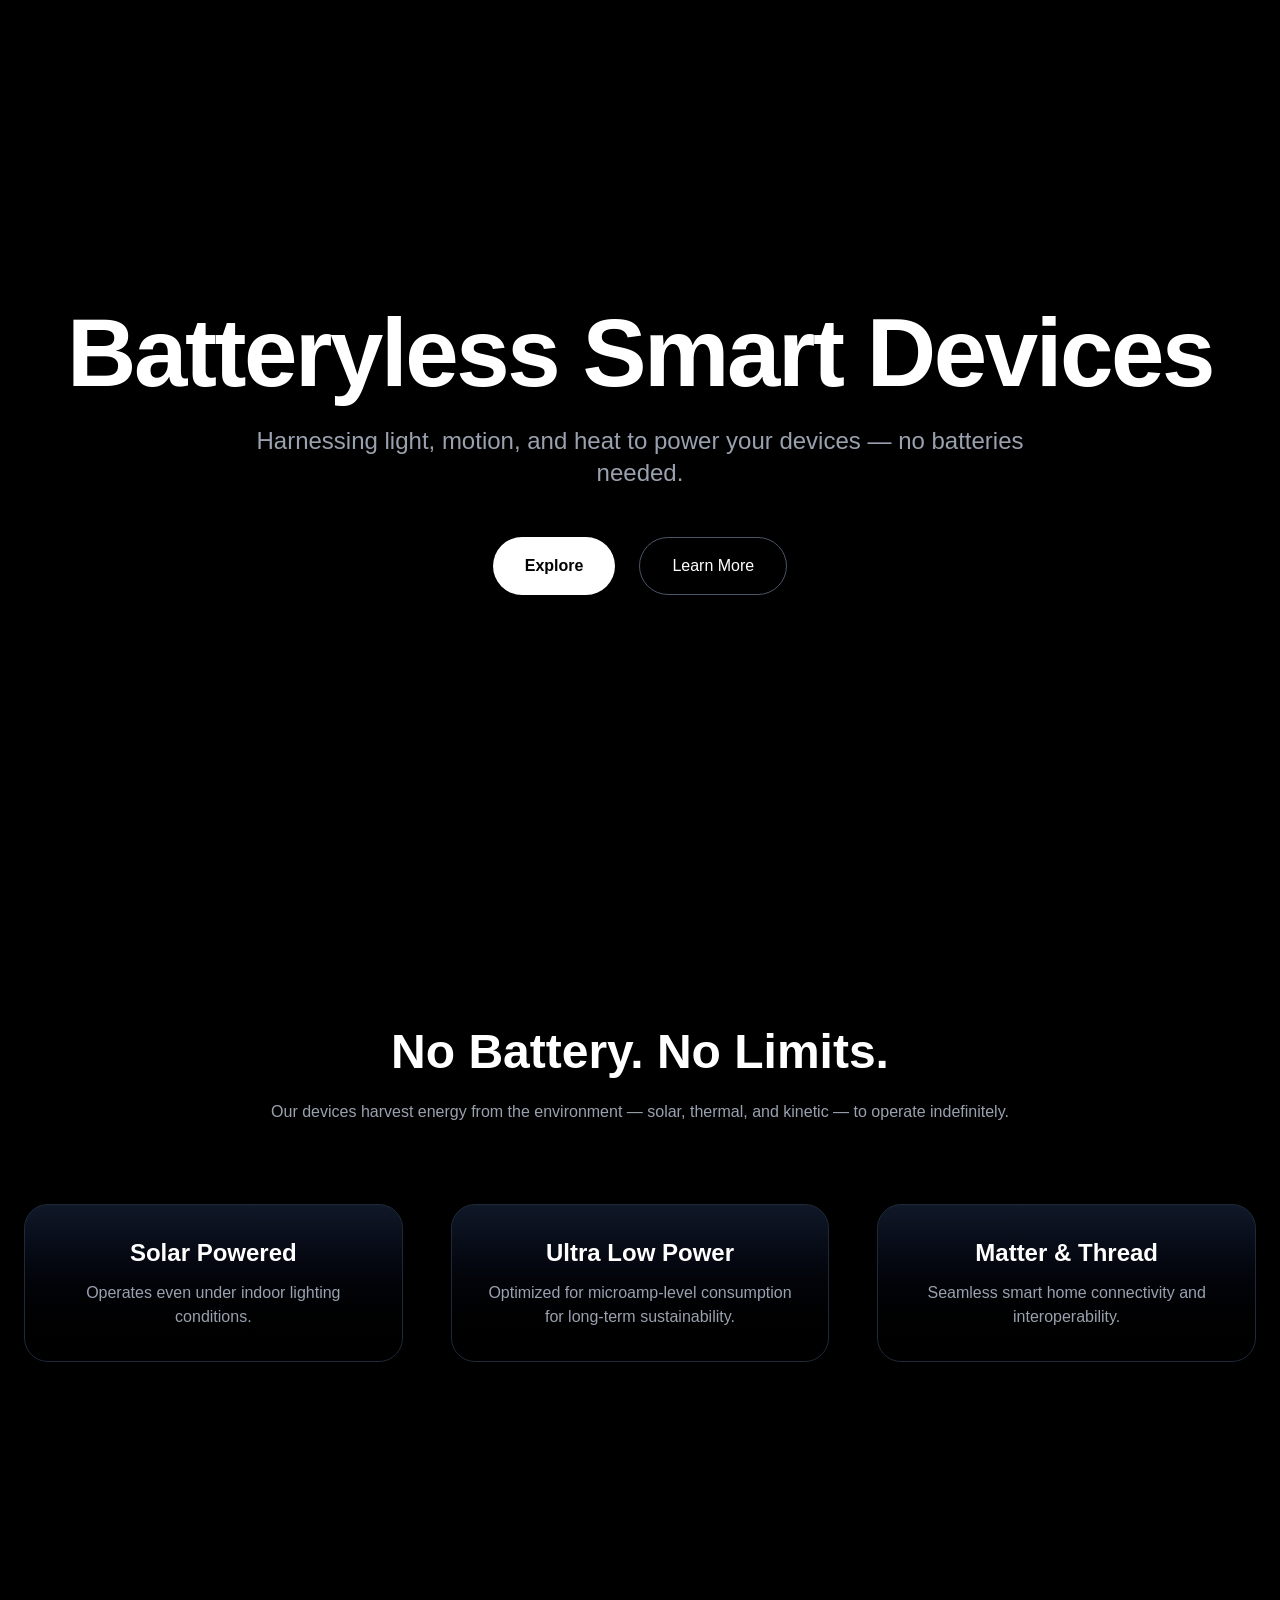
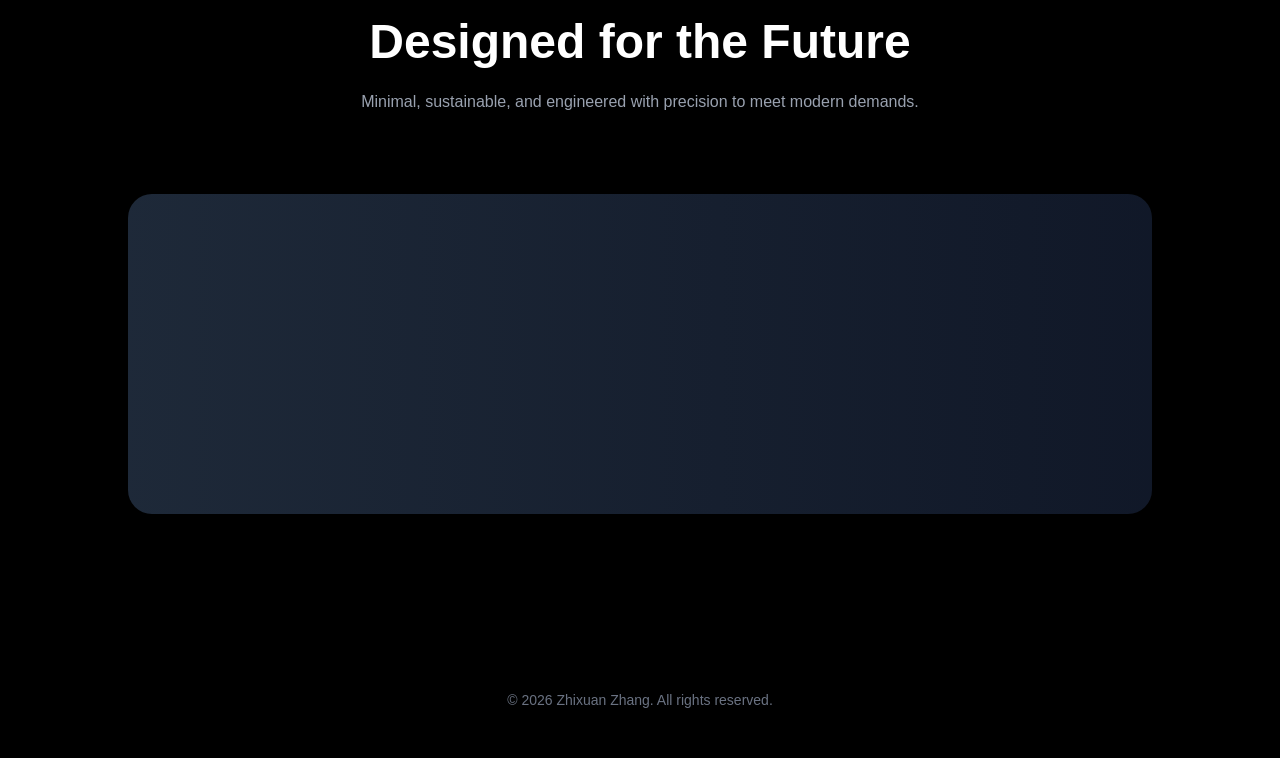
==== commit e33e2940: "change to apple style page" ====
--- a/index.html
+++ b/index.html
@@ -1 +1 @@
-<!DOCTYPE html><!--RAiGmCmJ0ZNGTxFvqJCIL--><html lang="en"><head><meta charSet="utf-8"/><meta name="viewport" content="width=device-width, initial-scale=1"/><link rel="preload" href="/_next/static/media/797e433ab948586e-s.p.dbea232f.woff2" as="font" crossorigin="" type="font/woff2"/><link rel="preload" href="/_next/static/media/caa3a2e1cccd8315-s.p.853070df.woff2" as="font" crossorigin="" type="font/woff2"/><link rel="preload" as="image" href="/next.svg"/><link rel="stylesheet" href="/_next/static/chunks/d05948bead110bdd.css" data-precedence="next"/><link rel="preload" as="script" fetchPriority="low" href="/_next/static/chunks/21a0a4061f3ab64d.js"/><script src="/_next/static/chunks/3a7ba59533961d35.js" async=""></script><script src="/_next/static/chunks/c14890ef0997f7e6.js" async=""></script><script src="/_next/static/chunks/turbopack-49bebb69b74afb53.js" async=""></script><script src="/_next/static/chunks/ff1a16fafef87110.js" async=""></script><script src="/_next/static/chunks/d2be314c3ece3fbe.js" async=""></script><script src="/_next/static/chunks/9ee9c46df6a0ee7f.js" async=""></script><meta name="next-size-adjust" content=""/><title>Create Next App</title><meta name="description" content="Generated by create next app"/><link rel="icon" href="/favicon.ico?favicon.0b3bf435.ico" sizes="256x256" type="image/x-icon"/><script src="/_next/static/chunks/a6dad97d9634a72d.js" noModule=""></script></head><body class="geist_a71539c9-module__T19VSG__variable geist_mono_8d43a2aa-module__8Li5zG__variable antialiased"><div hidden=""><!--$--><!--/$--></div><div class="flex min-h-screen items-center justify-center bg-zinc-50 font-sans dark:bg-black"><main class="flex min-h-screen w-full max-w-3xl flex-col items-center justify-between py-32 px-16 bg-white dark:bg-black sm:items-start"><img alt="Next.js logo" width="100" height="20" decoding="async" data-nimg="1" class="dark:invert" style="color:transparent" src="/next.svg"/><div class="flex flex-col items-center gap-6 text-center sm:items-start sm:text-left"><h1 class="max-w-xs text-3xl font-semibold leading-10 tracking-tight text-black dark:text-zinc-50">To get started, edit the page.tsx file.</h1><p class="max-w-md text-lg leading-8 text-zinc-600 dark:text-zinc-400">Looking for a starting point or more instructions? Head over to<!-- --> <a href="https://vercel.com/templates?framework=next.js&amp;utm_source=create-next-app&amp;utm_medium=appdir-template-tw&amp;utm_campaign=create-next-app" class="font-medium text-zinc-950 dark:text-zinc-50">Templates</a> <!-- -->or the<!-- --> <a href="https://nextjs.org/learn?utm_source=create-next-app&amp;utm_medium=appdir-template-tw&amp;utm_campaign=create-next-app" class="font-medium text-zinc-950 dark:text-zinc-50">Learning</a> <!-- -->center.</p></div><div class="flex flex-col gap-4 text-base font-medium sm:flex-row"><a class="flex h-12 w-full items-center justify-center gap-2 rounded-full bg-foreground px-5 text-background transition-colors hover:bg-[#383838] dark:hover:bg-[#ccc] md:w-[158px]" href="https://vercel.com/new?utm_source=create-next-app&amp;utm_medium=appdir-template-tw&amp;utm_campaign=create-next-app" target="_blank" rel="noopener noreferrer"><img alt="Vercel logomark" loading="lazy" width="16" height="16" decoding="async" data-nimg="1" class="dark:invert" style="color:transparent" src="/vercel.svg"/>Deploy Now</a><a class="flex h-12 w-full items-center justify-center rounded-full border border-solid border-black/[.08] px-5 transition-colors hover:border-transparent hover:bg-black/[.04] dark:border-white/[.145] dark:hover:bg-[#1a1a1a] md:w-[158px]" href="https://nextjs.org/docs?utm_source=create-next-app&amp;utm_medium=appdir-template-tw&amp;utm_campaign=create-next-app" target="_blank" rel="noopener noreferrer">Documentation</a></div></main></div><!--$--><!--/$--><script src="/_next/static/chunks/21a0a4061f3ab64d.js" id="_R_" async=""></script><script>(self.__next_f=self.__next_f||[]).push([0])</script><script>self.__next_f.push([1,"1:\"$Sreact.fragment\"\n2:I[39756,[\"/_next/static/chunks/ff1a16fafef87110.js\",\"/_next/static/chunks/d2be314c3ece3fbe.js\"],\"default\"]\n3:I[37457,[\"/_next/static/chunks/ff1a16fafef87110.js\",\"/_next/static/chunks/d2be314c3ece3fbe.js\"],\"default\"]\n4:I[5500,[\"/_next/static/chunks/9ee9c46df6a0ee7f.js\"],\"Image\"]\n8:I[68027,[],\"default\"]\n:HL[\"/_next/static/chunks/d05948bead110bdd.css\",\"style\"]\n:HL[\"/_next/static/media/797e433ab948586e-s.p.dbea232f.woff2\",\"font\",{\"crossOrigin\":\"\",\"type\":\"font/woff2\"}]\n:HL[\"/_next/static/media/caa3a2e1cccd8315-s.p.853070df.woff2\",\"font\",{\"crossOrigin\":\"\",\"type\":\"font/woff2\"}]\n"])</script><script>self.__next_f.push([1,"0:{\"P\":null,\"b\":\"RAiGmCmJ0ZNGTxFvqJCIL\",\"c\":[\"\",\"\"],\"q\":\"\",\"i\":false,\"f\":[[[\"\",{\"children\":[\"__PAGE__\",{}]},\"$undefined\",\"$undefined\",true],[[\"$\",\"$1\",\"c\",{\"children\":[[[\"$\",\"link\",\"0\",{\"rel\":\"stylesheet\",\"href\":\"/_next/static/chunks/d05948bead110bdd.css\",\"precedence\":\"next\",\"crossOrigin\":\"$undefined\",\"nonce\":\"$undefined\"}]],[\"$\",\"html\",null,{\"lang\":\"en\",\"children\":[\"$\",\"body\",null,{\"className\":\"geist_a71539c9-module__T19VSG__variable geist_mono_8d43a2aa-module__8Li5zG__variable antialiased\",\"children\":[\"$\",\"$L2\",null,{\"parallelRouterKey\":\"children\",\"error\":\"$undefined\",\"errorStyles\":\"$undefined\",\"errorScripts\":\"$undefined\",\"template\":[\"$\",\"$L3\",null,{}],\"templateStyles\":\"$undefined\",\"templateScripts\":\"$undefined\",\"notFound\":[[[\"$\",\"title\",null,{\"children\":\"404: This page could not be found.\"}],[\"$\",\"div\",null,{\"style\":{\"fontFamily\":\"system-ui,\\\"Segoe UI\\\",Roboto,Helvetica,Arial,sans-serif,\\\"Apple Color Emoji\\\",\\\"Segoe UI Emoji\\\"\",\"height\":\"100vh\",\"textAlign\":\"center\",\"display\":\"flex\",\"flexDirection\":\"column\",\"alignItems\":\"center\",\"justifyContent\":\"center\"},\"children\":[\"$\",\"div\",null,{\"children\":[[\"$\",\"style\",null,{\"dangerouslySetInnerHTML\":{\"__html\":\"body{color:#000;background:#fff;margin:0}.next-error-h1{border-right:1px solid rgba(0,0,0,.3)}@media (prefers-color-scheme:dark){body{color:#fff;background:#000}.next-error-h1{border-right:1px solid rgba(255,255,255,.3)}}\"}}],[\"$\",\"h1\",null,{\"className\":\"next-error-h1\",\"style\":{\"display\":\"inline-block\",\"margin\":\"0 20px 0 0\",\"padding\":\"0 23px 0 0\",\"fontSize\":24,\"fontWeight\":500,\"verticalAlign\":\"top\",\"lineHeight\":\"49px\"},\"children\":404}],[\"$\",\"div\",null,{\"style\":{\"display\":\"inline-block\"},\"children\":[\"$\",\"h2\",null,{\"style\":{\"fontSize\":14,\"fontWeight\":400,\"lineHeight\":\"49px\",\"margin\":0},\"children\":\"This page could not be found.\"}]}]]}]}]],[]],\"forbidden\":\"$undefined\",\"unauthorized\":\"$undefined\"}]}]}]]}],{\"children\":[[\"$\",\"$1\",\"c\",{\"children\":[[\"$\",\"div\",null,{\"className\":\"flex min-h-screen items-center justify-center bg-zinc-50 font-sans dark:bg-black\",\"children\":[\"$\",\"main\",null,{\"className\":\"flex min-h-screen w-full max-w-3xl flex-col items-center justify-between py-32 px-16 bg-white dark:bg-black sm:items-start\",\"children\":[[\"$\",\"$L4\",null,{\"className\":\"dark:invert\",\"src\":\"/next.svg\",\"alt\":\"Next.js logo\",\"width\":100,\"height\":20,\"priority\":true}],[\"$\",\"div\",null,{\"className\":\"flex flex-col items-center gap-6 text-center sm:items-start sm:text-left\",\"children\":[[\"$\",\"h1\",null,{\"className\":\"max-w-xs text-3xl font-semibold leading-10 tracking-tight text-black dark:text-zinc-50\",\"children\":\"To get started, edit the page.tsx file.\"}],[\"$\",\"p\",null,{\"className\":\"max-w-md text-lg leading-8 text-zinc-600 dark:text-zinc-400\",\"children\":[\"Looking for a starting point or more instructions? Head over to\",\" \",[\"$\",\"a\",null,{\"href\":\"https://vercel.com/templates?framework=next.js\u0026utm_source=create-next-app\u0026utm_medium=appdir-template-tw\u0026utm_campaign=create-next-app\",\"className\":\"font-medium text-zinc-950 dark:text-zinc-50\",\"children\":\"Templates\"}],\" \",\"or the\",\" \",[\"$\",\"a\",null,{\"href\":\"https://nextjs.org/learn?utm_source=create-next-app\u0026utm_medium=appdir-template-tw\u0026utm_campaign=create-next-app\",\"className\":\"font-medium text-zinc-950 dark:text-zinc-50\",\"children\":\"Learning\"}],\" \",\"center.\"]}]]}],[\"$\",\"div\",null,{\"className\":\"flex flex-col gap-4 text-base font-medium sm:flex-row\",\"children\":[[\"$\",\"a\",null,{\"className\":\"flex h-12 w-full items-center justify-center gap-2 rounded-full bg-foreground px-5 text-background transition-colors hover:bg-[#383838] dark:hover:bg-[#ccc] md:w-[158px]\",\"href\":\"https://vercel.com/new?utm_source=create-next-app\u0026utm_medium=appdir-template-tw\u0026utm_campaign=create-next-app\",\"target\":\"_blank\",\"rel\":\"noopener noreferrer\",\"children\":[[\"$\",\"$L4\",null,{\"className\":\"dark:invert\",\"src\":\"/vercel.svg\",\"alt\":\"Vercel logomark\",\"width\":16,\"height\":16}],\"Deploy Now\"]}],[\"$\",\"a\",null,{\"className\":\"flex h-12 w-full items-center justify-center rounded-full border border-solid border-black/[.08] px-5 transition-colors hover:border-transparent hover:bg-black/[.04] dark:border-white/[.145] dark:hover:bg-[#1a1a1a] md:w-[158px]\",\"href\":\"https://nextjs.org/docs?utm_source=create-next-app\u0026utm_medium=appdir-template-tw\u0026utm_campaign=create-next-app\",\"target\":\"_blank\",\"rel\":\"noopener noreferrer\",\"children\":\"Documentation\"}]]}]]}]}],[\"$L5\"],\"$L6\"]}],{},null,false,false]},null,false,false],\"$L7\",false]],\"m\":\"$undefined\",\"G\":[\"$8\",[]],\"S\":true}\n"])</script><script>self.__next_f.push([1,"9:I[97367,[\"/_next/static/chunks/ff1a16fafef87110.js\",\"/_next/static/chunks/d2be314c3ece3fbe.js\"],\"OutletBoundary\"]\na:\"$Sreact.suspense\"\nc:I[97367,[\"/_next/static/chunks/ff1a16fafef87110.js\",\"/_next/static/chunks/d2be314c3ece3fbe.js\"],\"ViewportBoundary\"]\ne:I[97367,[\"/_next/static/chunks/ff1a16fafef87110.js\",\"/_next/static/chunks/d2be314c3ece3fbe.js\"],\"MetadataBoundary\"]\n5:[\"$\",\"script\",\"script-0\",{\"src\":\"/_next/static/chunks/9ee9c46df6a0ee7f.js\",\"async\":true,\"nonce\":\"$undefined\"}]\n6:[\"$\",\"$L9\",null,{\"children\":[\"$\",\"$a\",null,{\"name\":\"Next.MetadataOutlet\",\"children\":\"$@b\"}]}]\n7:[\"$\",\"$1\",\"h\",{\"children\":[null,[\"$\",\"$Lc\",null,{\"children\":\"$Ld\"}],[\"$\",\"div\",null,{\"hidden\":true,\"children\":[\"$\",\"$Le\",null,{\"children\":[\"$\",\"$a\",null,{\"name\":\"Next.Metadata\",\"children\":\"$Lf\"}]}]}],[\"$\",\"meta\",null,{\"name\":\"next-size-adjust\",\"content\":\"\"}]]}]\n"])</script><script>self.__next_f.push([1,"d:[[\"$\",\"meta\",\"0\",{\"charSet\":\"utf-8\"}],[\"$\",\"meta\",\"1\",{\"name\":\"viewport\",\"content\":\"width=device-width, initial-scale=1\"}]]\n"])</script><script>self.__next_f.push([1,"10:I[27201,[\"/_next/static/chunks/ff1a16fafef87110.js\",\"/_next/static/chunks/d2be314c3ece3fbe.js\"],\"IconMark\"]\nb:null\nf:[[\"$\",\"title\",\"0\",{\"children\":\"Create Next App\"}],[\"$\",\"meta\",\"1\",{\"name\":\"description\",\"content\":\"Generated by create next app\"}],[\"$\",\"link\",\"2\",{\"rel\":\"icon\",\"href\":\"/favicon.ico?favicon.0b3bf435.ico\",\"sizes\":\"256x256\",\"type\":\"image/x-icon\"}],[\"$\",\"$L10\",\"3\",{}]]\n"])</script></body></html>+<!DOCTYPE html><!--xOA8P0eRLM_AzHyug5me1--><html lang="en"><head><meta charSet="utf-8"/><meta name="viewport" content="width=device-width, initial-scale=1"/><link rel="preload" href="/_next/static/media/797e433ab948586e-s.p.dbea232f.woff2" as="font" crossorigin="" type="font/woff2"/><link rel="preload" href="/_next/static/media/caa3a2e1cccd8315-s.p.853070df.woff2" as="font" crossorigin="" type="font/woff2"/><link rel="stylesheet" href="/_next/static/chunks/d24d4cb73cb76efe.css" data-precedence="next"/><link rel="preload" as="script" fetchPriority="low" href="/_next/static/chunks/465f799faf41e6df.js"/><script src="/_next/static/chunks/396f90e8b7ccb31f.js" async=""></script><script src="/_next/static/chunks/caee63aee53cc1ca.js" async=""></script><script src="/_next/static/chunks/turbopack-cb861f6a3e9f91bc.js" async=""></script><script src="/_next/static/chunks/2f236954d6a65e12.js" async=""></script><meta name="next-size-adjust" content=""/><title>Create Next App</title><meta name="description" content="Generated by create next app"/><link rel="icon" href="/favicon.ico?favicon.0b3bf435.ico" sizes="256x256" type="image/x-icon"/><script src="/_next/static/chunks/a6dad97d9634a72d.js" noModule=""></script></head><body class="geist_a71539c9-module__T19VSG__variable geist_mono_8d43a2aa-module__8Li5zG__variable antialiased"><div hidden=""><!--$--><!--/$--></div><main class="bg-black text-white min-h-screen"><section class="flex flex-col items-center justify-center text-center h-screen px-6"><h1 class="text-6xl md:text-8xl font-bold tracking-tight">Batteryless Smart Devices</h1><p class="mt-6 text-lg md:text-2xl text-gray-400 max-w-3xl">Harnessing light, motion, and heat to power your devices — no batteries needed.</p><div class="mt-12 flex gap-6"><button class="px-8 py-4 bg-white text-black rounded-full font-semibold hover:opacity-90">Explore</button><button class="px-8 py-4 border border-gray-600 rounded-full hover:bg-gray-800">Learn More</button></div></section><section class="py-32 px-6 text-center"><h2 class="text-5xl font-bold">No Battery. No Limits.</h2><p class="mt-6 text-gray-400 max-w-3xl mx-auto">Our devices harvest energy from the environment — solar, thermal, and kinetic — to operate indefinitely.</p><div class="mt-20 grid md:grid-cols-3 gap-12"><div class="p-8 rounded-3xl bg-gradient-to-b from-gray-900 to-black border border-gray-800"><h3 class="text-2xl font-semibold">Solar Powered</h3><p class="mt-3 text-gray-400">Operates even under indoor lighting conditions.</p></div><div class="p-8 rounded-3xl bg-gradient-to-b from-gray-900 to-black border border-gray-800"><h3 class="text-2xl font-semibold">Ultra Low Power</h3><p class="mt-3 text-gray-400">Optimized for microamp-level consumption for long-term sustainability.</p></div><div class="p-8 rounded-3xl bg-gradient-to-b from-gray-900 to-black border border-gray-800"><h3 class="text-2xl font-semibold">Matter &amp; Thread</h3><p class="mt-3 text-gray-400">Seamless smart home connectivity and interoperability.</p></div></div></section><section class="py-32 px-6 bg-black text-center"><h2 class="text-5xl font-bold">Designed for the Future</h2><p class="mt-6 text-gray-400 max-w-3xl mx-auto">Minimal, sustainable, and engineered with precision to meet modern demands.</p><div class="mt-20 flex justify-center"><div class="w-full max-w-5xl h-80 bg-gradient-to-r from-gray-800 to-gray-900 rounded-3xl shadow-2xl"></div></div></section><footer class="py-12 text-center text-gray-500 text-sm">© <!-- -->2026<!-- --> Zhixuan Zhang. All rights reserved.</footer></main><!--$--><!--/$--><script src="/_next/static/chunks/465f799faf41e6df.js" id="_R_" async=""></script><script>(self.__next_f=self.__next_f||[]).push([0])</script><script>self.__next_f.push([1,"1:\"$Sreact.fragment\"\n2:I[39756,[\"/_next/static/chunks/2f236954d6a65e12.js\"],\"default\"]\n3:I[37457,[\"/_next/static/chunks/2f236954d6a65e12.js\"],\"default\"]\n8:I[68027,[],\"default\"]\n:HL[\"/_next/static/chunks/d24d4cb73cb76efe.css\",\"style\"]\n:HL[\"/_next/static/media/797e433ab948586e-s.p.dbea232f.woff2\",\"font\",{\"crossOrigin\":\"\",\"type\":\"font/woff2\"}]\n:HL[\"/_next/static/media/caa3a2e1cccd8315-s.p.853070df.woff2\",\"font\",{\"crossOrigin\":\"\",\"type\":\"font/woff2\"}]\n"])</script><script>self.__next_f.push([1,"0:{\"P\":null,\"b\":\"xOA8P0eRLM-AzHyug5me1\",\"c\":[\"\",\"\"],\"q\":\"\",\"i\":false,\"f\":[[[\"\",{\"children\":[\"__PAGE__\",{}]},\"$undefined\",\"$undefined\",true],[[\"$\",\"$1\",\"c\",{\"children\":[[[\"$\",\"link\",\"0\",{\"rel\":\"stylesheet\",\"href\":\"/_next/static/chunks/d24d4cb73cb76efe.css\",\"precedence\":\"next\",\"crossOrigin\":\"$undefined\",\"nonce\":\"$undefined\"}]],[\"$\",\"html\",null,{\"lang\":\"en\",\"children\":[\"$\",\"body\",null,{\"className\":\"geist_a71539c9-module__T19VSG__variable geist_mono_8d43a2aa-module__8Li5zG__variable antialiased\",\"children\":[\"$\",\"$L2\",null,{\"parallelRouterKey\":\"children\",\"error\":\"$undefined\",\"errorStyles\":\"$undefined\",\"errorScripts\":\"$undefined\",\"template\":[\"$\",\"$L3\",null,{}],\"templateStyles\":\"$undefined\",\"templateScripts\":\"$undefined\",\"notFound\":[[[\"$\",\"title\",null,{\"children\":\"404: This page could not be found.\"}],[\"$\",\"div\",null,{\"style\":{\"fontFamily\":\"system-ui,\\\"Segoe UI\\\",Roboto,Helvetica,Arial,sans-serif,\\\"Apple Color Emoji\\\",\\\"Segoe UI Emoji\\\"\",\"height\":\"100vh\",\"textAlign\":\"center\",\"display\":\"flex\",\"flexDirection\":\"column\",\"alignItems\":\"center\",\"justifyContent\":\"center\"},\"children\":[\"$\",\"div\",null,{\"children\":[[\"$\",\"style\",null,{\"dangerouslySetInnerHTML\":{\"__html\":\"body{color:#000;background:#fff;margin:0}.next-error-h1{border-right:1px solid rgba(0,0,0,.3)}@media (prefers-color-scheme:dark){body{color:#fff;background:#000}.next-error-h1{border-right:1px solid rgba(255,255,255,.3)}}\"}}],[\"$\",\"h1\",null,{\"className\":\"next-error-h1\",\"style\":{\"display\":\"inline-block\",\"margin\":\"0 20px 0 0\",\"padding\":\"0 23px 0 0\",\"fontSize\":24,\"fontWeight\":500,\"verticalAlign\":\"top\",\"lineHeight\":\"49px\"},\"children\":404}],[\"$\",\"div\",null,{\"style\":{\"display\":\"inline-block\"},\"children\":[\"$\",\"h2\",null,{\"style\":{\"fontSize\":14,\"fontWeight\":400,\"lineHeight\":\"49px\",\"margin\":0},\"children\":\"This page could not be found.\"}]}]]}]}]],[]],\"forbidden\":\"$undefined\",\"unauthorized\":\"$undefined\"}]}]}]]}],{\"children\":[[\"$\",\"$1\",\"c\",{\"children\":[[\"$\",\"main\",null,{\"className\":\"bg-black text-white min-h-screen\",\"children\":[[\"$\",\"section\",null,{\"className\":\"flex flex-col items-center justify-center text-center h-screen px-6\",\"children\":[[\"$\",\"h1\",null,{\"className\":\"text-6xl md:text-8xl font-bold tracking-tight\",\"children\":\"Batteryless Smart Devices\"}],[\"$\",\"p\",null,{\"className\":\"mt-6 text-lg md:text-2xl text-gray-400 max-w-3xl\",\"children\":\"Harnessing light, motion, and heat to power your devices — no batteries needed.\"}],[\"$\",\"div\",null,{\"className\":\"mt-12 flex gap-6\",\"children\":[[\"$\",\"button\",null,{\"className\":\"px-8 py-4 bg-white text-black rounded-full font-semibold hover:opacity-90\",\"children\":\"Explore\"}],[\"$\",\"button\",null,{\"className\":\"px-8 py-4 border border-gray-600 rounded-full hover:bg-gray-800\",\"children\":\"Learn More\"}]]}]]}],[\"$\",\"section\",null,{\"className\":\"py-32 px-6 text-center\",\"children\":[[\"$\",\"h2\",null,{\"className\":\"text-5xl font-bold\",\"children\":\"No Battery. No Limits.\"}],[\"$\",\"p\",null,{\"className\":\"mt-6 text-gray-400 max-w-3xl mx-auto\",\"children\":\"Our devices harvest energy from the environment — solar, thermal, and kinetic — to operate indefinitely.\"}],[\"$\",\"div\",null,{\"className\":\"mt-20 grid md:grid-cols-3 gap-12\",\"children\":[[\"$\",\"div\",null,{\"className\":\"p-8 rounded-3xl bg-gradient-to-b from-gray-900 to-black border border-gray-800\",\"children\":[[\"$\",\"h3\",null,{\"className\":\"text-2xl font-semibold\",\"children\":\"Solar Powered\"}],[\"$\",\"p\",null,{\"className\":\"mt-3 text-gray-400\",\"children\":\"Operates even under indoor lighting conditions.\"}]]}],[\"$\",\"div\",null,{\"className\":\"p-8 rounded-3xl bg-gradient-to-b from-gray-900 to-black border border-gray-800\",\"children\":[[\"$\",\"h3\",null,{\"className\":\"text-2xl font-semibold\",\"children\":\"Ultra Low Power\"}],[\"$\",\"p\",null,{\"className\":\"mt-3 text-gray-400\",\"children\":\"Optimized for microamp-level consumption for long-term sustainability.\"}]]}],[\"$\",\"div\",null,{\"className\":\"p-8 rounded-3xl bg-gradient-to-b from-gray-900 to-black border border-gray-800\",\"children\":[[\"$\",\"h3\",null,{\"className\":\"text-2xl font-semibold\",\"children\":\"Matter \u0026 Thread\"}],[\"$\",\"p\",null,{\"className\":\"mt-3 text-gray-400\",\"children\":\"Seamless smart home connectivity and interoperability.\"}]]}]]}]]}],[\"$\",\"section\",null,{\"className\":\"py-32 px-6 bg-black text-center\",\"children\":[[\"$\",\"h2\",null,{\"className\":\"text-5xl font-bold\",\"children\":\"Designed for the Future\"}],[\"$\",\"p\",null,{\"className\":\"mt-6 text-gray-400 max-w-3xl mx-auto\",\"children\":\"Minimal, sustainable, and engineered with precision to meet modern demands.\"}],\"$L4\"]}],\"$L5\"]}],null,\"$L6\"]}],{},null,false,false]},null,false,false],\"$L7\",false]],\"m\":\"$undefined\",\"G\":[\"$8\",[]],\"S\":true}\n"])</script><script>self.__next_f.push([1,"9:I[97367,[\"/_next/static/chunks/2f236954d6a65e12.js\"],\"OutletBoundary\"]\na:\"$Sreact.suspense\"\nc:I[97367,[\"/_next/static/chunks/2f236954d6a65e12.js\"],\"ViewportBoundary\"]\ne:I[97367,[\"/_next/static/chunks/2f236954d6a65e12.js\"],\"MetadataBoundary\"]\n4:[\"$\",\"div\",null,{\"className\":\"mt-20 flex justify-center\",\"children\":[\"$\",\"div\",null,{\"className\":\"w-full max-w-5xl h-80 bg-gradient-to-r from-gray-800 to-gray-900 rounded-3xl shadow-2xl\"}]}]\n5:[\"$\",\"footer\",null,{\"className\":\"py-12 text-center text-gray-500 text-sm\",\"children\":[\"© \",2026,\" Zhixuan Zhang. All rights reserved.\"]}]\n6:[\"$\",\"$L9\",null,{\"children\":[\"$\",\"$a\",null,{\"name\":\"Next.MetadataOutlet\",\"children\":\"$@b\"}]}]\n7:[\"$\",\"$1\",\"h\",{\"children\":[null,[\"$\",\"$Lc\",null,{\"children\":\"$Ld\"}],[\"$\",\"div\",null,{\"hidden\":true,\"children\":[\"$\",\"$Le\",null,{\"children\":[\"$\",\"$a\",null,{\"name\":\"Next.Metadata\",\"children\":\"$Lf\"}]}]}],[\"$\",\"meta\",null,{\"name\":\"next-size-adjust\",\"content\":\"\"}]]}]\n"])</script><script>self.__next_f.push([1,"d:[[\"$\",\"meta\",\"0\",{\"charSet\":\"utf-8\"}],[\"$\",\"meta\",\"1\",{\"name\":\"viewport\",\"content\":\"width=device-width, initial-scale=1\"}]]\n"])</script><script>self.__next_f.push([1,"10:I[27201,[\"/_next/static/chunks/2f236954d6a65e12.js\"],\"IconMark\"]\nb:null\nf:[[\"$\",\"title\",\"0\",{\"children\":\"Create Next App\"}],[\"$\",\"meta\",\"1\",{\"name\":\"description\",\"content\":\"Generated by create next app\"}],[\"$\",\"link\",\"2\",{\"rel\":\"icon\",\"href\":\"/favicon.ico?favicon.0b3bf435.ico\",\"sizes\":\"256x256\",\"type\":\"image/x-icon\"}],[\"$\",\"$L10\",\"3\",{}]]\n"])</script></body></html>
--- a/_next/static/chunks/d24d4cb73cb76efe.css
+++ b/_next/static/chunks/d24d4cb73cb76efe.css
@@ -0,0 +1,3 @@
+@font-face{font-family:Geist;font-style:normal;font-weight:100 900;font-display:swap;src:url(../media/8a480f0b521d4e75-s.8e0177b5.woff2)format("woff2");unicode-range:U+301,U+400-45F,U+490-491,U+4B0-4B1,U+2116}@font-face{font-family:Geist;font-style:normal;font-weight:100 900;font-display:swap;src:url(../media/7178b3e590c64307-s.b97b3418.woff2)format("woff2");unicode-range:U+100-2BA,U+2BD-2C5,U+2C7-2CC,U+2CE-2D7,U+2DD-2FF,U+304,U+308,U+329,U+1D00-1DBF,U+1E00-1E9F,U+1EF2-1EFF,U+2020,U+20A0-20AB,U+20AD-20C0,U+2113,U+2C60-2C7F,U+A720-A7FF}@font-face{font-family:Geist;font-style:normal;font-weight:100 900;font-display:swap;src:url(../media/caa3a2e1cccd8315-s.p.853070df.woff2)format("woff2");unicode-range:U+??,U+131,U+152-153,U+2BB-2BC,U+2C6,U+2DA,U+2DC,U+304,U+308,U+329,U+2000-206F,U+20AC,U+2122,U+2191,U+2193,U+2212,U+2215,U+FEFF,U+FFFD}@font-face{font-family:Geist Fallback;src:local(Arial);ascent-override:95.94%;descent-override:28.16%;line-gap-override:0.0%;size-adjust:104.76%}.geist_a71539c9-module__T19VSG__className{font-family:Geist,Geist Fallback;font-style:normal}.geist_a71539c9-module__T19VSG__variable{--font-geist-sans:"Geist","Geist Fallback"}
+@font-face{font-family:Geist Mono;font-style:normal;font-weight:100 900;font-display:swap;src:url(../media/4fa387ec64143e14-s.c1fdd6c2.woff2)format("woff2");unicode-range:U+301,U+400-45F,U+490-491,U+4B0-4B1,U+2116}@font-face{font-family:Geist Mono;font-style:normal;font-weight:100 900;font-display:swap;src:url(../media/bbc41e54d2fcbd21-s.799d8ef8.woff2)format("woff2");unicode-range:U+100-2BA,U+2BD-2C5,U+2C7-2CC,U+2CE-2D7,U+2DD-2FF,U+304,U+308,U+329,U+1D00-1DBF,U+1E00-1E9F,U+1EF2-1EFF,U+2020,U+20A0-20AB,U+20AD-20C0,U+2113,U+2C60-2C7F,U+A720-A7FF}@font-face{font-family:Geist Mono;font-style:normal;font-weight:100 900;font-display:swap;src:url(../media/797e433ab948586e-s.p.dbea232f.woff2)format("woff2");unicode-range:U+??,U+131,U+152-153,U+2BB-2BC,U+2C6,U+2DA,U+2DC,U+304,U+308,U+329,U+2000-206F,U+20AC,U+2122,U+2191,U+2193,U+2212,U+2215,U+FEFF,U+FFFD}@font-face{font-family:Geist Mono Fallback;src:local(Arial);ascent-override:74.67%;descent-override:21.92%;line-gap-override:0.0%;size-adjust:134.59%}.geist_mono_8d43a2aa-module__8Li5zG__className{font-family:Geist Mono,Geist Mono Fallback;font-style:normal}.geist_mono_8d43a2aa-module__8Li5zG__variable{--font-geist-mono:"Geist Mono","Geist Mono Fallback"}
+@layer properties{@supports (((-webkit-hyphens:none)) and (not (margin-trim:inline))) or ((-moz-orient:inline) and (not (color:rgb(from red r g b)))){*,:before,:after,::backdrop{--tw-border-style:solid;--tw-gradient-position:initial;--tw-gradient-from:#0000;--tw-gradient-via:#0000;--tw-gradient-to:#0000;--tw-gradient-stops:initial;--tw-gradient-via-stops:initial;--tw-gradient-from-position:0%;--tw-gradient-via-position:50%;--tw-gradient-to-position:100%;--tw-font-weight:initial;--tw-tracking:initial;--tw-shadow:0 0 #0000;--tw-shadow-color:initial;--tw-shadow-alpha:100%;--tw-inset-shadow:0 0 #0000;--tw-inset-shadow-color:initial;--tw-inset-shadow-alpha:100%;--tw-ring-color:initial;--tw-ring-shadow:0 0 #0000;--tw-inset-ring-color:initial;--tw-inset-ring-shadow:0 0 #0000;--tw-ring-inset:initial;--tw-ring-offset-width:0px;--tw-ring-offset-color:#fff;--tw-ring-offset-shadow:0 0 #0000}}}@layer theme{:root,:host{--color-gray-400:#99a1af;--color-gray-500:#6a7282;--color-gray-600:#4a5565;--color-gray-800:#1e2939;--color-gray-900:#101828;--color-black:#000;--color-white:#fff;--spacing:.25rem;--container-3xl:48rem;--container-5xl:64rem;--text-sm:.875rem;--text-sm--line-height:calc(1.25/.875);--text-lg:1.125rem;--text-lg--line-height:calc(1.75/1.125);--text-2xl:1.5rem;--text-2xl--line-height:calc(2/1.5);--text-5xl:3rem;--text-5xl--line-height:1;--text-6xl:3.75rem;--text-6xl--line-height:1;--text-8xl:6rem;--text-8xl--line-height:1;--font-weight-semibold:600;--font-weight-bold:700;--tracking-tight:-.025em;--radius-3xl:1.5rem;--default-font-family:var(--font-geist-sans);--default-mono-font-family:var(--font-geist-mono)}@supports (color:lab(0% 0 0)){:root,:host{--color-gray-400:lab(65.9269% -.832707 -8.17473);--color-gray-500:lab(47.7841% -.393182 -10.0268);--color-gray-600:lab(35.6337% -1.58697 -10.8425);--color-gray-800:lab(16.1051% -1.18239 -11.7533);--color-gray-900:lab(8.11897% .811279 -12.254)}}}@layer base{*,:after,:before,::backdrop{box-sizing:border-box;border:0 solid;margin:0;padding:0}::file-selector-button{box-sizing:border-box;border:0 solid;margin:0;padding:0}html,:host{-webkit-text-size-adjust:100%;tab-size:4;line-height:1.5;font-family:var(--default-font-family,ui-sans-serif,system-ui,sans-serif,"Apple Color Emoji","Segoe UI Emoji","Segoe UI Symbol","Noto Color Emoji");font-feature-settings:var(--default-font-feature-settings,normal);font-variation-settings:var(--default-font-variation-settings,normal);-webkit-tap-highlight-color:transparent}hr{height:0;color:inherit;border-top-width:1px}abbr:where([title]){-webkit-text-decoration:underline dotted;text-decoration:underline dotted}h1,h2,h3,h4,h5,h6{font-size:inherit;font-weight:inherit}a{color:inherit;-webkit-text-decoration:inherit;-webkit-text-decoration:inherit;-webkit-text-decoration:inherit;-webkit-text-decoration:inherit;text-decoration:inherit}b,strong{font-weight:bolder}code,kbd,samp,pre{font-family:var(--default-mono-font-family,ui-monospace,SFMono-Regular,Menlo,Monaco,Consolas,"Liberation Mono","Courier New",monospace);font-feature-settings:var(--default-mono-font-feature-settings,normal);font-variation-settings:var(--default-mono-font-variation-settings,normal);font-size:1em}small{font-size:80%}sub,sup{vertical-align:baseline;font-size:75%;line-height:0;position:relative}sub{bottom:-.25em}sup{top:-.5em}table{text-indent:0;border-color:inherit;border-collapse:collapse}:-moz-focusring{outline:auto}progress{vertical-align:baseline}summary{display:list-item}ol,ul,menu{list-style:none}img,svg,video,canvas,audio,iframe,embed,object{vertical-align:middle;display:block}img,video{max-width:100%;height:auto}button,input,select,optgroup,textarea{font:inherit;font-feature-settings:inherit;font-variation-settings:inherit;letter-spacing:inherit;color:inherit;opacity:1;background-color:#0000;border-radius:0}::file-selector-button{font:inherit;font-feature-settings:inherit;font-variation-settings:inherit;letter-spacing:inherit;color:inherit;opacity:1;background-color:#0000;border-radius:0}:where(select:is([multiple],[size])) optgroup{font-weight:bolder}:where(select:is([multiple],[size])) optgroup option{padding-inline-start:20px}::file-selector-button{margin-inline-end:4px}::placeholder{opacity:1}@supports (not ((-webkit-appearance:-apple-pay-button))) or (contain-intrinsic-size:1px){::placeholder{color:currentColor}@supports (color:color-mix(in lab, red, red)){::placeholder{color:color-mix(in oklab,currentcolor 50%,transparent)}}}textarea{resize:vertical}::-webkit-search-decoration{-webkit-appearance:none}::-webkit-date-and-time-value{min-height:1lh;text-align:inherit}::-webkit-datetime-edit{display:inline-flex}::-webkit-datetime-edit-fields-wrapper{padding:0}::-webkit-datetime-edit{padding-block:0}::-webkit-datetime-edit-year-field{padding-block:0}::-webkit-datetime-edit-month-field{padding-block:0}::-webkit-datetime-edit-day-field{padding-block:0}::-webkit-datetime-edit-hour-field{padding-block:0}::-webkit-datetime-edit-minute-field{padding-block:0}::-webkit-datetime-edit-second-field{padding-block:0}::-webkit-datetime-edit-millisecond-field{padding-block:0}::-webkit-datetime-edit-meridiem-field{padding-block:0}::-webkit-calendar-picker-indicator{line-height:1}:-moz-ui-invalid{box-shadow:none}button,input:where([type=button],[type=reset],[type=submit]){appearance:button}::file-selector-button{appearance:button}::-webkit-inner-spin-button{height:auto}::-webkit-outer-spin-button{height:auto}[hidden]:where(:not([hidden=until-found])){display:none!important}}@layer components;@layer utilities{.start{inset-inline-start:var(--spacing)}.mx-auto{margin-inline:auto}.mt-3{margin-top:calc(var(--spacing)*3)}.mt-6{margin-top:calc(var(--spacing)*6)}.mt-12{margin-top:calc(var(--spacing)*12)}.mt-20{margin-top:calc(var(--spacing)*20)}.flex{display:flex}.grid{display:grid}.h-80{height:calc(var(--spacing)*80)}.h-screen{height:100vh}.min-h-screen{min-height:100vh}.w-full{width:100%}.max-w-3xl{max-width:var(--container-3xl)}.max-w-5xl{max-width:var(--container-5xl)}.flex-col{flex-direction:column}.items-center{align-items:center}.justify-center{justify-content:center}.gap-6{gap:calc(var(--spacing)*6)}.gap-12{gap:calc(var(--spacing)*12)}.rounded-3xl{border-radius:var(--radius-3xl)}.rounded-full{border-radius:3.40282e38px}.border{border-style:var(--tw-border-style);border-width:1px}.border-gray-600{border-color:var(--color-gray-600)}.border-gray-800{border-color:var(--color-gray-800)}.bg-black{background-color:var(--color-black)}.bg-white{background-color:var(--color-white)}.bg-gradient-to-b{--tw-gradient-position:to bottom in oklab;background-image:linear-gradient(var(--tw-gradient-stops))}.bg-gradient-to-r{--tw-gradient-position:to right in oklab;background-image:linear-gradient(var(--tw-gradient-stops))}.from-gray-800{--tw-gradient-from:var(--color-gray-800);--tw-gradient-stops:var(--tw-gradient-via-stops,var(--tw-gradient-position),var(--tw-gradient-from)var(--tw-gradient-from-position),var(--tw-gradient-to)var(--tw-gradient-to-position))}.from-gray-900{--tw-gradient-from:var(--color-gray-900);--tw-gradient-stops:var(--tw-gradient-via-stops,var(--tw-gradient-position),var(--tw-gradient-from)var(--tw-gradient-from-position),var(--tw-gradient-to)var(--tw-gradient-to-position))}.to-black{--tw-gradient-to:var(--color-black);--tw-gradient-stops:var(--tw-gradient-via-stops,var(--tw-gradient-position),var(--tw-gradient-from)var(--tw-gradient-from-position),var(--tw-gradient-to)var(--tw-gradient-to-position))}.to-gray-900{--tw-gradient-to:var(--color-gray-900);--tw-gradient-stops:var(--tw-gradient-via-stops,var(--tw-gradient-position),var(--tw-gradient-from)var(--tw-gradient-from-position),var(--tw-gradient-to)var(--tw-gradient-to-position))}.p-8{padding:calc(var(--spacing)*8)}.px-6{padding-inline:calc(var(--spacing)*6)}.px-8{padding-inline:calc(var(--spacing)*8)}.py-4{padding-block:calc(var(--spacing)*4)}.py-12{padding-block:calc(var(--spacing)*12)}.py-32{padding-block:calc(var(--spacing)*32)}.text-center{text-align:center}.text-2xl{font-size:var(--text-2xl);line-height:var(--tw-leading,var(--text-2xl--line-height))}.text-5xl{font-size:var(--text-5xl);line-height:var(--tw-leading,var(--text-5xl--line-height))}.text-6xl{font-size:var(--text-6xl);line-height:var(--tw-leading,var(--text-6xl--line-height))}.text-lg{font-size:var(--text-lg);line-height:var(--tw-leading,var(--text-lg--line-height))}.text-sm{font-size:var(--text-sm);line-height:var(--tw-leading,var(--text-sm--line-height))}.font-bold{--tw-font-weight:var(--font-weight-bold);font-weight:var(--font-weight-bold)}.font-semibold{--tw-font-weight:var(--font-weight-semibold);font-weight:var(--font-weight-semibold)}.tracking-tight{--tw-tracking:var(--tracking-tight);letter-spacing:var(--tracking-tight)}.text-black{color:var(--color-black)}.text-gray-400{color:var(--color-gray-400)}.text-gray-500{color:var(--color-gray-500)}.text-white{color:var(--color-white)}.antialiased{-webkit-font-smoothing:antialiased;-moz-osx-font-smoothing:grayscale}.shadow-2xl{--tw-shadow:0 25px 50px -12px var(--tw-shadow-color,#00000040);box-shadow:var(--tw-inset-shadow),var(--tw-inset-ring-shadow),var(--tw-ring-offset-shadow),var(--tw-ring-shadow),var(--tw-shadow)}@media (hover:hover){.hover\:bg-gray-800:hover{background-color:var(--color-gray-800)}.hover\:opacity-90:hover{opacity:.9}}@media (min-width:48rem){.md\:grid-cols-3{grid-template-columns:repeat(3,minmax(0,1fr))}.md\:text-2xl{font-size:var(--text-2xl);line-height:var(--tw-leading,var(--text-2xl--line-height))}.md\:text-8xl{font-size:var(--text-8xl);line-height:var(--tw-leading,var(--text-8xl--line-height))}}}:root{--background:#fff;--foreground:#171717}@media (prefers-color-scheme:dark){:root{--background:#0a0a0a;--foreground:#ededed}}body{background:var(--background);color:var(--foreground);font-family:Arial,Helvetica,sans-serif}@property --tw-border-style{syntax:"*";inherits:false;initial-value:solid}@property --tw-gradient-position{syntax:"*";inherits:false}@property --tw-gradient-from{syntax:"<color>";inherits:false;initial-value:#0000}@property --tw-gradient-via{syntax:"<color>";inherits:false;initial-value:#0000}@property --tw-gradient-to{syntax:"<color>";inherits:false;initial-value:#0000}@property --tw-gradient-stops{syntax:"*";inherits:false}@property --tw-gradient-via-stops{syntax:"*";inherits:false}@property --tw-gradient-from-position{syntax:"<length-percentage>";inherits:false;initial-value:0%}@property --tw-gradient-via-position{syntax:"<length-percentage>";inherits:false;initial-value:50%}@property --tw-gradient-to-position{syntax:"<length-percentage>";inherits:false;initial-value:100%}@property --tw-font-weight{syntax:"*";inherits:false}@property --tw-tracking{syntax:"*";inherits:false}@property --tw-shadow{syntax:"*";inherits:false;initial-value:0 0 #0000}@property --tw-shadow-color{syntax:"*";inherits:false}@property --tw-shadow-alpha{syntax:"<percentage>";inherits:false;initial-value:100%}@property --tw-inset-shadow{syntax:"*";inherits:false;initial-value:0 0 #0000}@property --tw-inset-shadow-color{syntax:"*";inherits:false}@property --tw-inset-shadow-alpha{syntax:"<percentage>";inherits:false;initial-value:100%}@property --tw-ring-color{syntax:"*";inherits:false}@property --tw-ring-shadow{syntax:"*";inherits:false;initial-value:0 0 #0000}@property --tw-inset-ring-color{syntax:"*";inherits:false}@property --tw-inset-ring-shadow{syntax:"*";inherits:false;initial-value:0 0 #0000}@property --tw-ring-inset{syntax:"*";inherits:false}@property --tw-ring-offset-width{syntax:"<length>";inherits:false;initial-value:0}@property --tw-ring-offset-color{syntax:"*";inherits:false;initial-value:#fff}@property --tw-ring-offset-shadow{syntax:"*";inherits:false;initial-value:0 0 #0000}
